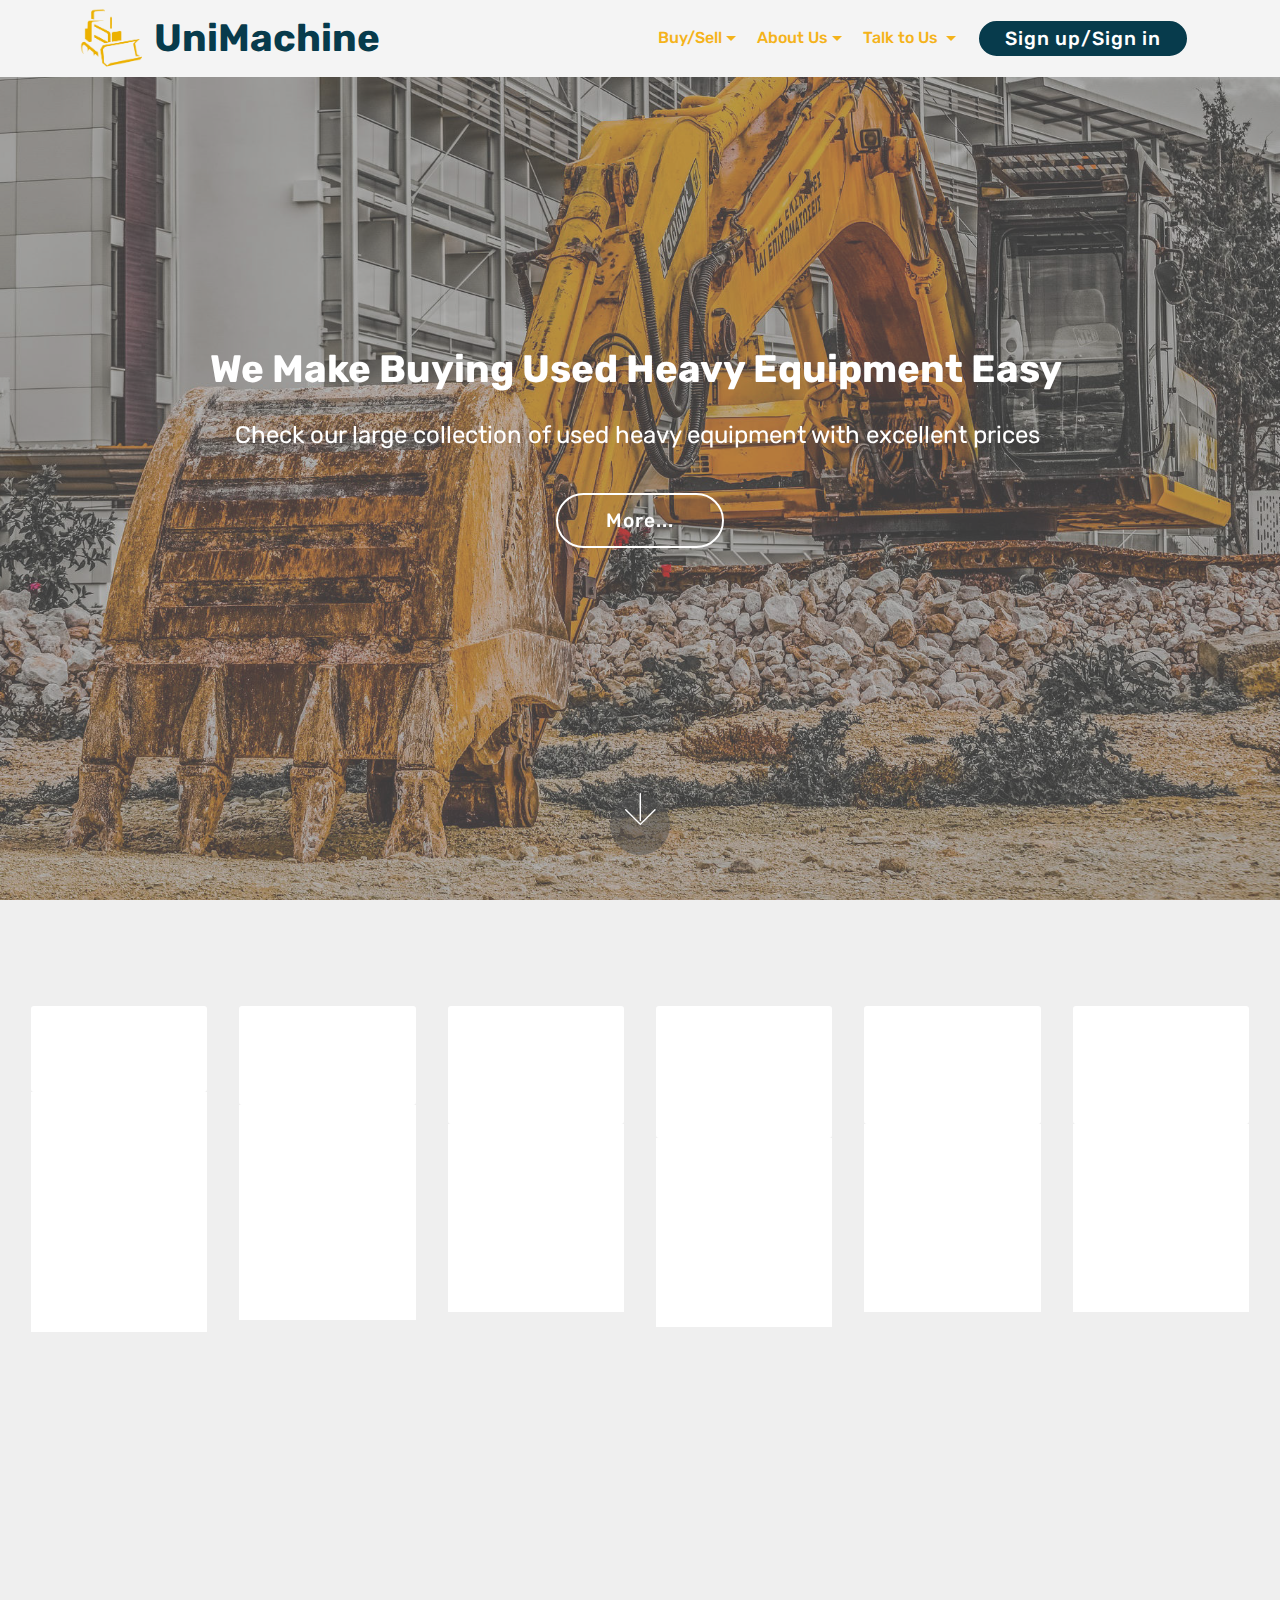
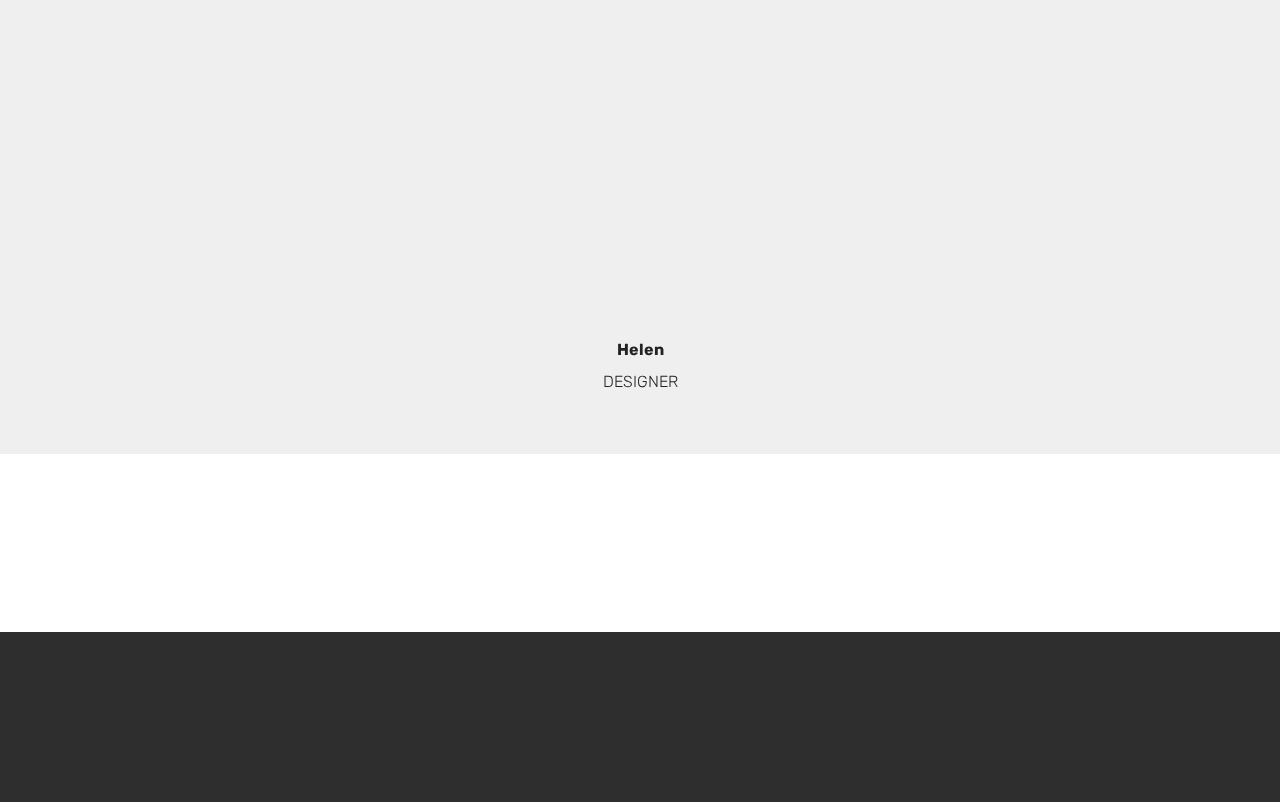
==== index.html @ 049e66be "create github pages" ====
<!DOCTYPE html>
<html >
<head>
  <!-- Site made with Mobirise Website Builder v4.8.1, https://mobirise.com -->
  <meta charset="UTF-8">
  <meta http-equiv="X-UA-Compatible" content="IE=edge">
  <meta name="generator" content="Mobirise v4.8.1, mobirise.com">
  <meta name="viewport" content="width=device-width, initial-scale=1, minimum-scale=1">
  <link rel="shortcut icon" href="assets/images/logopit-1531912930433-240x240.png" type="image/x-icon">
  <meta name="description" content="">
  <title>Home</title>
  <link rel="stylesheet" href="assets/web/assets/mobirise-icons/mobirise-icons.css">
  <link rel="stylesheet" href="assets/tether/tether.min.css">
  <link rel="stylesheet" href="assets/bootstrap/css/bootstrap.min.css">
  <link rel="stylesheet" href="assets/bootstrap/css/bootstrap-grid.min.css">
  <link rel="stylesheet" href="assets/bootstrap/css/bootstrap-reboot.min.css">
  <link rel="stylesheet" href="assets/dropdown/css/style.css">
  <link rel="stylesheet" href="assets/animatecss/animate.min.css">
  <link rel="stylesheet" href="assets/socicon/css/styles.css">
  <link rel="stylesheet" href="assets/theme/css/style.css">
  <link rel="stylesheet" href="assets/mobirise/css/mbr-additional.css" type="text/css">
  
  
  
</head>
<body>
  <section class="menu cid-qTkzRZLJNu" once="menu" id="menu1-0">

    

    <nav class="navbar navbar-expand beta-menu navbar-dropdown align-items-center navbar-fixed-top navbar-toggleable-sm">
        <button class="navbar-toggler navbar-toggler-right" type="button" data-toggle="collapse" data-target="#navbarSupportedContent" aria-controls="navbarSupportedContent" aria-expanded="false" aria-label="Toggle navigation">
            <div class="hamburger">
                <span></span>
                <span></span>
                <span></span>
                <span></span>
            </div>
        </button>
        <div class="menu-logo">
            <div class="navbar-brand">
                <span class="navbar-logo">
                    <a href="https://mobirise.com">
                         <img src="assets/images/logopit-1531912930433-240x240.png" alt="Mobirise" title="" style="height: 3.8rem;">
                    </a>
                </span>
                <span class="navbar-caption-wrap"><a class="navbar-caption text-warning display-1" href="index.html">UniMachine</a></span>
            </div>
        </div>
        <div class="collapse navbar-collapse" id="navbarSupportedContent">
            <ul class="navbar-nav nav-dropdown" data-app-modern-menu="true"><li class="nav-item dropdown open">
                    <a class="nav-link link dropdown-toggle text-success display-7" href="https://mobirise.com" data-toggle="dropdown-submenu" aria-expanded="true">Buy/Sell</a><div class="dropdown-menu"><a class="dropdown-item text-success display-7" href="https://mobirise.com">How to buy?<br></a><a class="text-success dropdown-item display-7" href="https://mobirise.com" aria-expanded="false">How to sell?</a><a class="text-success dropdown-item display-7" href="https://mobirise.com" aria-expanded="false">Hot deals<br></a></div>
                </li>
                <li class="nav-item dropdown">
                    <a class="nav-link link dropdown-toggle text-success display-7" href="https://mobirise.com" data-toggle="dropdown-submenu" aria-expanded="false">
                        
                        About Us
                    </a><div class="dropdown-menu"><a class="dropdown-item text-success display-7" href="https://mobirise.com">who we are<br></a><a class="text-success dropdown-item display-7" href="https://mobirise.com" aria-expanded="false">why us</a><a class="text-success dropdown-item display-7" href="https://mobirise.com" aria-expanded="false">our services</a><a class="text-success dropdown-item display-7" href="https://mobirise.com" aria-expanded="false">FAQ's</a></div>
                </li><li class="nav-item dropdown"><a class="nav-link link dropdown-toggle text-success display-7" href="https://mobirise.com" data-toggle="dropdown-submenu" aria-expanded="false">Talk to Us&nbsp;</a><div class="dropdown-menu"><a class="dropdown-item text-success display-7" href="page4.html">find us<br></a><a class="text-success dropdown-item display-7" href="https://mobirise.com" aria-expanded="false">your suggestions/ complint</a><a class="text-success dropdown-item display-7" href="page3.html" aria-expanded="false">how may we help you</a><a class="text-success dropdown-item display-7" href="https://mobirise.com" aria-expanded="false">pesonal call/ visit</a></div></li></ul>
            <div class="navbar-buttons mbr-section-btn"><a class="btn btn-sm btn-warning display-4" href="https://mobirise.com">Sign up/Sign in</a></div>
        </div>
    </nav>
</section>

<section class="engine"><a href="https://mobiri.se/x">css templates</a></section><section class="cid-qTkA127IK8 mbr-fullscreen mbr-parallax-background" id="header2-1">

    

    <div class="mbr-overlay" style="opacity: 0.5; background-color: rgb(118, 118, 118);"></div>

    <div class="container align-center">
        <div class="row justify-content-md-center">
            <div class="mbr-white col-md-10">
                <h1 class="mbr-section-title mbr-bold pb-3 mbr-fonts-style display-1">We Make Buying Used Heavy Equipment Easy&nbsp;</h1>
                
                <p class="mbr-text pb-3 mbr-fonts-style display-5">Check our large collection of used heavy equipment with excellent prices&nbsp;</p>
                <div class="mbr-section-btn"><a class="btn btn-md btn-white-outline display-4" href="https://mobirise.com">More...</a></div>
            </div>
        </div>
    </div>
    <div class="mbr-arrow hidden-sm-down" aria-hidden="true">
        <a href="#next">
            <i class="mbri-down mbr-iconfont"></i>
        </a>
    </div>
</section>

<section class="features17 cid-qY3FRQBoz8" id="features17-6">
    
    

    
    <div class="container-fluid">
        <div class="media-container-row">
            <div class="card p-3 col-12 col-md-6 col-lg-2">
                <div class="card-wrapper">
                    <div class="card-img">
                        <img src="assets/images/mbr-432x211.jpg" alt="Mobirise" title="">
                    </div>
                    <div class="card-box">
                        <h4 class="card-title pb-3 mbr-fonts-style display-7">Excavators</h4>
                        <p class="mbr-text mbr-fonts-style display-7">Volvo<br>CAT<br>Komatsu<br><br><br></p>
                    </div>
                </div>
            </div>

            <div class="card p-3 col-12 col-md-6 col-lg-2">
                <div class="card-wrapper">
                    <div class="card-img">
                        <img src="assets/images/mbr-432x243.jpg" alt="Mobirise" title="">
                    </div>
                    <div class="card-box">
                        <h4 class="card-title pb-3 mbr-fonts-style display-7">Loaders</h4>
                        <p class="mbr-text mbr-fonts-style display-7">Volvo
<br>CAT
<br>Komatsu<br><br></p>
                    </div>
                </div>
            </div>

            <div class="card p-3 col-12 col-md-6 col-lg-2">
                <div class="card-wrapper">
                    <div class="card-img">
                        <img src="assets/images/mbr-432x288.jpg" alt="Mobirise" title="">
                    </div>
                    <div class="card-box">
                        <h4 class="card-title pb-3 mbr-fonts-style display-7">Dump Trucks</h4>
                        <p class="mbr-text mbr-fonts-style display-7">Volvo
<br>CAT
<br>Komatsu<br></p>
                    </div>
                </div>
            </div>

            <div class="card p-3 col-12 col-md-6 col-lg-2">
                <div class="card-wrapper">
                    <div class="card-img">
                        <img src="assets/images/mbr-432x323.jpg" alt="Mobirise" title="">
                    </div>
                    <div class="card-box">
                        <h4 class="card-title pb-3 mbr-fonts-style display-7">Dozers</h4>
                        <p class="mbr-text mbr-fonts-style display-7">Volvo
<br>CAT
<br>Komatsu</p>
                    </div>
                </div>
            </div>
            <div class="card p-3 col-12 col-md-6 col-lg-2">
                <div class="card-wrapper">
                    <div class="card-img">
                        <img src="assets/images/mbr-1-432x288.jpg" alt="Mobirise" title="">
                    </div>
                    <div class="card-box">
                        <h4 class="card-title pb-3 mbr-fonts-style display-7">Rollers</h4>
                        <p class="mbr-text mbr-fonts-style display-7">Volvo
<br>CAT
<br>Komatsu</p>
                    </div>
                </div>
            </div>
            <div class="card p-3 col-12 col-md-6 col-lg-2">
                <div class="card-wrapper">
                    <div class="card-img">
                        <img src="assets/images/mbr-2-432x288.jpg" alt="Mobirise" title="">
                    </div>
                    <div class="card-box">
                        <h4 class="card-title pb-3 mbr-fonts-style display-7">Asphalt Paver</h4>
                        <p class="mbr-text mbr-fonts-style display-7">Volvo 
<br>CAT 
<br>Komatsu</p>
                    </div>
                </div>
            </div>
        </div>
    </div>
</section>

<section class="carousel slide testimonials-slider cid-qY3MLW6xYT" id="testimonials-slider1-c">
    
    

    

    <div class="container text-center">
        <h2 class="pb-5 mbr-fonts-style display-2">
            WHAT OUR FANTASTIC USERS SAY
        </h2>

        <div class="carousel slide" data-ride="carousel" role="listbox">
            <div class="carousel-inner">
                
                
            <div class="carousel-item">
                    <div class="user col-md-8">
                        <div class="user_image">
                            <img src="assets/images/mbr-400x400.jpg" alt="" title="">
                        </div>
                        <div class="user_text pb-3">
                            <p class="mbr-fonts-style display-7">
                                Lorem ipsum dolor sit amet, consectetur adipisicing elit. Vitae nostrum, quos voluptas fugiat blanditiis, temporibus expedita cumque doloribus ea, officiis consequuntur repellat minus ad veritatis? Facere similique accusamus, accusantium sunt!
                            </p>
                        </div>
                        <div class="user_name mbr-bold pb-2 mbr-fonts-style display-7">
                            Helen
                        </div>
                        <div class="user_desk mbr-light mbr-fonts-style display-7">
                            DESIGNER
                        </div>
                    </div>
                </div><div class="carousel-item">
                    <div class="user col-md-8">
                        <div class="user_image">
                            <img src="assets/images/mbr-400x602.jpg" alt="" title="">
                        </div>
                        <div class="user_text pb-3">
                            <p class="mbr-fonts-style display-7">
                                Lorem ipsum dolor sit amet, consectetur adipisicing elit. Vitae nostrum, quos voluptas fugiat blanditiis, temporibus expedita cumque doloribus ea, officiis consequuntur repellat minus ad veritatis? Facere similique accusamus, accusantium sunt!
                            </p>
                        </div>
                        <div class="user_name mbr-bold pb-2 mbr-fonts-style display-7">
                            Linda
                        </div>
                        <div class="user_desk mbr-light mbr-fonts-style display-7">
                            DEVELOPER
                        </div>
                    </div>
                </div></div>

            <div class="carousel-controls">
                <a class="carousel-control-prev" role="button" data-slide="prev">
                  <span aria-hidden="true" class="mbri-arrow-prev mbr-iconfont"></span>
                  <span class="sr-only">Previous</span>
                </a>
                
                <a class="carousel-control-next" role="button" data-slide="next">
                  <span aria-hidden="true" class="mbri-arrow-next mbr-iconfont"></span>
                  <span class="sr-only">Next</span>
                </a>
            </div>
        </div>
    </div>
</section>

<section class="mbr-section form3 cid-qY3KX6mT93" id="form3-a">

    

    

    <div class="container">
        <div class="row justify-content-center">
            <div class="title col-12 col-lg-8">
                
                
            </div>
        </div>

        <div class="row py-2 justify-content-center">
            <div class="col-12 col-lg-6  col-md-8 " data-form-type="formoid">
                <div data-form-alert="" hidden="">
                        Thanks for filling out the form!
                </div>
                <form class="mbr-form" action="https://mobirise.com/" method="post" data-form-title="Mobirise Form"><input type="hidden" name="email" data-form-email="true" value="bMltdrRscBg7k90aW/pzWdGuJicigQBr4a2WBU2+OddqiFnOlDU8u+/eNgUC3kpUTLtffwlShigYWewGpVYT0drCLUEWkgw9RCibtrOVEN/FEnPAwbjwCSkOIQhYBIvx" data-form-field="Email">
                    <div class="mbr-subscribe input-group">
                        <input class="form-control" type="email" name="email" placeholder="Email" data-form-field="Email" required="" id="email-form3-a">
                        <span class="input-group-btn"><button href="" type="submit" class="btn  btn-warning display-5">SUBSCRIBE TO RECEIVE OUR NEW</button></span>
                    </div>
                </form>
            </div>
        </div>
    </div>
</section>

<section once="" class="cid-qY3KMPW5UF" id="footer7-9">

    

    

    <div class="container">
        <div class="media-container-row align-center mbr-white">
            <div class="row row-links">
                <ul class="foot-menu">
                    
                    
                    
                    
                    
                <li class="foot-menu-item mbr-fonts-style display-7">
                        <a class="text-white mbr-bold" href="#" target="_blank">About us</a>
                    </li><li class="foot-menu-item mbr-fonts-style display-7"><strong>Products</strong></li><li class="foot-menu-item mbr-fonts-style display-7">
                        <a class="text-white mbr-bold" href="#" target="_blank">Get In Touch</a>
                    </li><li class="foot-menu-item mbr-fonts-style display-7"><strong>Press</strong></li><li class="foot-menu-item mbr-fonts-style display-7"><strong>Legal Terms and Conditions</strong></li></ul>
            </div>
            <div class="row social-row">
                <div class="social-list align-right pb-2">
                    
                    
                    
                    
                    
                    
                <div class="soc-item">
                        <a href="https://twitter.com/mobirise" target="_blank">
                            <span class="socicon-twitter socicon mbr-iconfont mbr-iconfont-social"></span>
                        </a>
                    </div><div class="soc-item">
                        <a href="https://www.facebook.com/pages/Mobirise/1616226671953247" target="_blank">
                            <span class="socicon-facebook socicon mbr-iconfont mbr-iconfont-social"></span>
                        </a>
                    </div><div class="soc-item">
                        <a href="https://www.youtube.com/c/mobirise" target="_blank">
                            <span class="socicon-youtube socicon mbr-iconfont mbr-iconfont-social"></span>
                        </a>
                    </div><div class="soc-item">
                        <a href="https://instagram.com/mobirise" target="_blank">
                            <span class="socicon-instagram socicon mbr-iconfont mbr-iconfont-social"></span>
                        </a>
                    </div><div class="soc-item">
                        <a href="https://plus.google.com/u/0/+Mobirise" target="_blank">
                            <span class="socicon-googleplus socicon mbr-iconfont mbr-iconfont-social"></span>
                        </a>
                    </div><div class="soc-item">
                        <a href="https://www.behance.net/Mobirise" target="_blank">
                            <span class="socicon-behance socicon mbr-iconfont mbr-iconfont-social"></span>
                        </a>
                    </div></div>
            </div>
            <div class="row row-copirayt">
                <p class="mbr-text mb-0 mbr-fonts-style mbr-white align-center display-7">
                    © Copyright 2017 Mobirise - All Rights Reserved
                </p>
            </div>
        </div>
    </div>
</section>


  <script src="assets/web/assets/jquery/jquery.min.js"></script>
  <script src="assets/popper/popper.min.js"></script>
  <script src="assets/tether/tether.min.js"></script>
  <script src="assets/bootstrap/js/bootstrap.min.js"></script>
  <script src="assets/smoothscroll/smooth-scroll.js"></script>
  <script src="assets/dropdown/js/script.min.js"></script>
  <script src="assets/touchswipe/jquery.touch-swipe.min.js"></script>
  <script src="assets/viewportchecker/jquery.viewportchecker.js"></script>
  <script src="assets/parallax/jarallax.min.js"></script>
  <script src="assets/bootstrapcarouselswipe/bootstrap-carousel-swipe.js"></script>
  <script src="assets/mbr-testimonials-slider/mbr-testimonials-slider.js"></script>
  <script src="assets/theme/js/script.js"></script>
  <script src="assets/formoid/formoid.min.js"></script>
  
  
 <div id="scrollToTop" class="scrollToTop mbr-arrow-up"><a style="text-align: center;"><i></i></a></div>
    <input name="animation" type="hidden">
  </body>
</html>
---- assets/web/assets/mobirise-icons/mobirise-icons.css ----
@font-face {
  font-family: 'MobiriseIcons';
  src:  url('mobirise-icons.eot?spat4u');
  src:  url('mobirise-icons.eot?spat4u#iefix') format('embedded-opentype'),
    url('mobirise-icons.ttf?spat4u') format('truetype'),
    url('mobirise-icons.woff?spat4u') format('woff'),
    url('mobirise-icons.svg?spat4u#MobiriseIcons') format('svg');
  font-weight: normal;
  font-style: normal;
}

[class^="mbri-"], [class*=" mbri-"] {
  /* use !important to prevent issues with browser extensions that change fonts */
  font-family: MobiriseIcons !important;
  speak: none;
  font-style: normal;
  font-weight: normal;
  font-variant: normal;
  text-transform: none;
  line-height: 1;

  /* Better Font Rendering =========== */
  -webkit-font-smoothing: antialiased;
  -moz-osx-font-smoothing: grayscale;
}

.mbri-add-submenu:before {
  content: "\e900";
}
.mbri-alert:before {
  content: "\e901";
}
.mbri-align-center:before {
  content: "\e902";
}
.mbri-align-justify:before {
  content: "\e903";
}
.mbri-align-left:before {
  content: "\e904";
}
.mbri-align-right:before {
  content: "\e905";
}
.mbri-android:before {
  content: "\e906";
}
.mbri-apple:before {
  content: "\e907";
}
.mbri-arrow-down:before {
  content: "\e908";
}
.mbri-arrow-next:before {
  content: "\e909";
}
.mbri-arrow-prev:before {
  content: "\e90a";
}
.mbri-arrow-up:before {
  content: "\e90b";
}
.mbri-bold:before {
  content: "\e90c";
}
.mbri-bookmark:before {
  content: "\e90d";
}
.mbri-bootstrap:before {
  content: "\e90e";
}
.mbri-briefcase:before {
  content: "\e90f";
}
.mbri-browse:before {
  content: "\e910";
}
.mbri-bulleted-list:before {
  content: "\e911";
}
.mbri-calendar:before {
  content: "\e912";
}
.mbri-camera:before {
  content: "\e913";
}
.mbri-cart-add:before {
  content: "\e914";
}
.mbri-cart-full:before {
  content: "\e915";
}
.mbri-cash:before {
  content: "\e916";
}
.mbri-change-style:before {
  content: "\e917";
}
.mbri-chat:before {
  content: "\e918";
}
.mbri-clock:before {
  content: "\e919";
}
.mbri-close:before {
  content: "\e91a";
}
.mbri-cloud:before {
  content: "\e91b";
}
.mbri-code:before {
  content: "\e91c";
}
.mbri-contact-form:before {
  content: "\e91d";
}
.mbri-credit-card:before {
  content: "\e91e";
}
.mbri-cursor-click:before {
  content: "\e91f";
}
.mbri-cust-feedback:before {
  content: "\e920";
}
.mbri-database:before {
  content: "\e921";
}
.mbri-delivery:before {
  content: "\e922";
}
.mbri-desktop:before {
  content: "\e923";
}
.mbri-devices:before {
  content: "\e924";
}
.mbri-down:before {
  content: "\e925";
}
.mbri-download:before {
  content: "\e989";
}
.mbri-drag-n-drop:before {
  content: "\e927";
}
.mbri-drag-n-drop2:before {
  content: "\e928";
}
.mbri-edit:before {
  content: "\e929";
}
.mbri-edit2:before {
  content: "\e92a";
}
.mbri-error:before {
  content: "\e92b";
}
.mbri-extension:before {
  content: "\e92c";
}
.mbri-features:before {
  content: "\e92d";
}
.mbri-file:before {
  content: "\e92e";
}
.mbri-flag:before {
  content: "\e92f";
}
.mbri-folder:before {
  content: "\e930";
}
.mbri-gift:before {
  content: "\e931";
}
.mbri-github:before {
  content: "\e932";
}
.mbri-globe:before {
  content: "\e933";
}
.mbri-globe-2:before {
  content: "\e934";
}
.mbri-growing-chart:before {
  content: "\e935";
}
.mbri-hearth:before {
  content: "\e936";
}
.mbri-help:before {
  content: "\e937";
}
.mbri-home:before {
  content: "\e938";
}
.mbri-hot-cup:before {
  content: "\e939";
}
.mbri-idea:before {
  content: "\e93a";
}
.mbri-image-gallery:before {
  content: "\e93b";
}
.mbri-image-slider:before {
  content: "\e93c";
}
.mbri-info:before {
  content: "\e93d";
}
.mbri-italic:before {
  content: "\e93e";
}
.mbri-key:before {
  content: "\e93f";
}
.mbri-laptop:before {
  content: "\e940";
}
.mbri-layers:before {
  content: "\e941";
}
.mbri-left-right:before {
  content: "\e942";
}
.mbri-left:before {
  content: "\e943";
}
.mbri-letter:before {
  content: "\e944";
}
.mbri-like:before {
  content: "\e945";
}
.mbri-link:before {
  content: "\e946";
}
.mbri-lock:before {
  content: "\e947";
}
.mbri-login:before {
  content: "\e948";
}
.mbri-logout:before {
  content: "\e949";
}
.mbri-magic-stick:before {
  content: "\e94a";
}
.mbri-map-pin:before {
  content: "\e94b";
}
.mbri-menu:before {
  content: "\e94c";
}
.mbri-mobile:before {
  content: "\e94d";
}
.mbri-mobile2:before {
  content: "\e94e";
}
.mbri-mobirise:before {
  content: "\e94f";
}
.mbri-more-horizontal:before {
  content: "\e950";
}
.mbri-more-vertical:before {
  content: "\e951";
}
.mbri-music:before {
  content: "\e952";
}
.mbri-new-file:before {
  content: "\e953";
}
.mbri-numbered-list:before {
  content: "\e954";
}
.mbri-opened-folder:before {
  content: "\e955";
}
.mbri-pages:before {
  content: "\e956";
}
.mbri-paper-plane:before {
  content: "\e957";
}
.mbri-paperclip:before {
  content: "\e958";
}
.mbri-photo:before {
  content: "\e959";
}
.mbri-photos:before {
  content: "\e95a";
}
.mbri-pin:before {
  content: "\e95b";
}
.mbri-play:before {
  content: "\e95c";
}
.mbri-plus:before {
  content: "\e95d";
}
.mbri-preview:before {
  content: "\e95e";
}
.mbri-print:before {
  content: "\e95f";
}
.mbri-protect:before {
  content: "\e960";
}
.mbri-question:before {
  content: "\e961";
}
.mbri-quote-left:before {
  content: "\e962";
}
.mbri-quote-right:before {
  content: "\e963";
}
.mbri-refresh:before {
  content: "\e964";
}
.mbri-responsive:before {
  content: "\e965";
}
.mbri-right:before {
  content: "\e966";
}
.mbri-rocket:before {
  content: "\e967";
}
.mbri-sad-face:before {
  content: "\e968";
}
.mbri-sale:before {
  content: "\e969";
}
.mbri-save:before {
  content: "\e96a";
}
.mbri-search:before {
  content: "\e96b";
}
.mbri-setting:before {
  content: "\e96c";
}
.mbri-setting2:before {
  content: "\e96d";
}
.mbri-setting3:before {
  content: "\e96e";
}
.mbri-share:before {
  content: "\e96f";
}
.mbri-shopping-bag:before {
  content: "\e970";
}
.mbri-shopping-basket:before {
  content: "\e971";
}
.mbri-shopping-cart:before {
  content: "\e972";
}
.mbri-sites:before {
  content: "\e973";
}
.mbri-smile-face:before {
  content: "\e974";
}
.mbri-speed:before {
  content: "\e975";
}
.mbri-star:before {
  content: "\e976";
}
.mbri-success:before {
  content: "\e977";
}
.mbri-sun:before {
  content: "\e978";
}
.mbri-sun2:before {
  content: "\e979";
}
.mbri-tablet:before {
  content: "\e97a";
}
.mbri-tablet-vertical:before {
  content: "\e97b";
}
.mbri-target:before {
  content: "\e97c";
}
.mbri-timer:before {
  content: "\e97d";
}
.mbri-to-ftp:before {
  content: "\e97e";
}
.mbri-to-local-drive:before {
  content: "\e97f";
}
.mbri-touch-swipe:before {
  content: "\e980";
}
.mbri-touch:before {
  content: "\e981";
}
.mbri-trash:before {
  content: "\e982";
}
.mbri-underline:before {
  content: "\e983";
}
.mbri-unlink:before {
  content: "\e984";
}
.mbri-unlock:before {
  content: "\e985";
}
.mbri-up-down:before {
  content: "\e986";
}
.mbri-up:before {
  content: "\e987";
}
.mbri-update:before {
  content: "\e988";
}
.mbri-upload:before {
 content: "\e926"; 
}
.mbri-user:before {
  content: "\e98a";
}
.mbri-user2:before {
  content: "\e98b";
}
.mbri-users:before {
  content: "\e98c";
}
.mbri-video:before {
  content: "\e98d";
}
.mbri-video-play:before {
  content: "\e98e";
}
.mbri-watch:before {
  content: "\e98f";
}
.mbri-website-theme:before {
  content: "\e990";
}
.mbri-wifi:before {
  content: "\e991";
}
.mbri-windows:before {
  content: "\e992";
}
.mbri-zoom-out:before {
  content: "\e993";
}
.mbri-redo:before {
  content: "\e994";
}
.mbri-undo:before {
  content: "\e995";
}
---- assets/dropdown/css/style.css ----
.navbar-dropdown {
  left: 0;
  padding: 0;
  position: absolute;
  right: 0;
  top: 0;
  transition: all 0.45s ease;
  z-index: 1030;
  background: #282828; }
  .navbar-dropdown .navbar-logo {
    margin-right: 0.8rem;
    transition: margin 0.3s ease-in-out;
    vertical-align: middle; }
    .navbar-dropdown .navbar-logo img {
      height: 3.125rem;
      transition: all 0.3s ease-in-out; }
    .navbar-dropdown .navbar-logo.mbr-iconfont {
      font-size: 3.125rem;
      line-height: 3.125rem; }
  .navbar-dropdown .navbar-caption {
    font-weight: 700;
    white-space: normal;
    vertical-align: -4px;
    line-height: 3.125rem !important; }
    .navbar-dropdown .navbar-caption, .navbar-dropdown .navbar-caption:hover {
      color: inherit;
      text-decoration: none; }
  .navbar-dropdown .mbr-iconfont + .navbar-caption {
    vertical-align: -1px; }
  .navbar-dropdown.navbar-fixed-top {
    position: fixed; }
  .navbar-dropdown .navbar-brand span {
    vertical-align: -4px; }
  .navbar-dropdown.bg-color.transparent {
    background: none; }
  .navbar-dropdown.navbar-short .navbar-brand {
    padding: 0.625rem 0; }
    .navbar-dropdown.navbar-short .navbar-brand span {
      vertical-align: -1px; }
  .navbar-dropdown.navbar-short .navbar-caption {
    line-height: 2.375rem !important;
    vertical-align: -2px; }
  .navbar-dropdown.navbar-short .navbar-logo {
    margin-right: 0.5rem; }
    .navbar-dropdown.navbar-short .navbar-logo img {
      height: 2.375rem; }
    .navbar-dropdown.navbar-short .navbar-logo.mbr-iconfont {
      font-size: 2.375rem;
      line-height: 2.375rem; }
  .navbar-dropdown.navbar-short .mbr-table-cell {
    height: 3.625rem; }
  .navbar-dropdown .navbar-close {
    left: 0.6875rem;
    position: fixed;
    top: 0.75rem;
    z-index: 1000; }
  .navbar-dropdown .hamburger-icon {
    content: "";
    display: inline-block;
    vertical-align: middle;
    width: 16px;
    -webkit-box-shadow: 0 -6px 0 1px #282828,0 0 0 1px #282828,0 6px 0 1px #282828;
    -moz-box-shadow: 0 -6px 0 1px #282828,0 0 0 1px #282828,0 6px 0 1px #282828;
    box-shadow: 0 -6px 0 1px #282828,0 0 0 1px #282828,0 6px 0 1px #282828; }

.dropdown-menu .dropdown-toggle[data-toggle="dropdown-submenu"]::after {
  border-bottom: 0.35em solid transparent;
  border-left: 0.35em solid;
  border-right: 0;
  border-top: 0.35em solid transparent;
  margin-left: 0.3rem; }

.dropdown-menu .dropdown-item:focus {
  outline: 0; }

.nav-dropdown {
  font-size: 0.75rem;
  font-weight: 500;
  height: auto !important; }
  .nav-dropdown .nav-btn {
    padding-left: 1rem; }
  .nav-dropdown .link {
    margin: .667em 1.667em;
    font-weight: 500;
    padding: 0;
    transition: color .2s ease-in-out; }
    .nav-dropdown .link.dropdown-toggle {
      margin-right: 2.583em; }
      .nav-dropdown .link.dropdown-toggle::after {
        margin-left: .25rem;
        border-top: 0.35em solid;
        border-right: 0.35em solid transparent;
        border-left: 0.35em solid transparent;
        border-bottom: 0; }
      .nav-dropdown .link.dropdown-toggle[aria-expanded="true"] {
        margin: 0;
        padding: 0.667em 3.263em  0.667em 1.667em; }
  .nav-dropdown .link::after,
  .nav-dropdown .dropdown-item::after {
    color: inherit; }
  .nav-dropdown .btn {
    font-size: 0.75rem;
    font-weight: 700;
    letter-spacing: 0;
    margin-bottom: 0;
    padding-left: 1.25rem;
    padding-right: 1.25rem; }
  .nav-dropdown .dropdown-menu {
    border-radius: 0;
    border: 0;
    left: 0;
    margin: 0;
    padding-bottom: 1.25rem;
    padding-top: 1.25rem;
    position: relative; }
  .nav-dropdown .dropdown-submenu {
    margin-left: 0.125rem;
    top: 0; }
  .nav-dropdown .dropdown-item {
    font-weight: 500;
    line-height: 2;
    padding: 0.3846em 4.615em 0.3846em 1.5385em;
    position: relative;
    transition: color .2s ease-in-out, background-color .2s ease-in-out; }
    .nav-dropdown .dropdown-item::after {
      margin-top: -0.3077em;
      position: absolute;
      right: 1.1538em;
      top: 50%; }
    .nav-dropdown .dropdown-item:focus, .nav-dropdown .dropdown-item:hover {
      background: none; }

@media (max-width: 767px) {
  .nav-dropdown.navbar-toggleable-sm {
    bottom: 0;
    display: none;
    left: 0;
    overflow-x: hidden;
    position: fixed;
    top: 0;
    transform: translateX(-100%);
    -ms-transform: translateX(-100%);
    -webkit-transform: translateX(-100%);
    width: 18.75rem;
    z-index: 999; } }
.nav-dropdown.navbar-toggleable-xl {
  bottom: 0;
  display: none;
  left: 0;
  overflow-x: hidden;
  position: fixed;
  top: 0;
  transform: translateX(-100%);
  -ms-transform: translateX(-100%);
  -webkit-transform: translateX(-100%);
  width: 18.75rem;
  z-index: 999; }

.nav-dropdown-sm {
  display: block !important;
  overflow-x: hidden;
  overflow: auto;
  padding-top: 3.875rem; }
  .nav-dropdown-sm::after {
    content: "";
    display: block;
    height: 3rem;
    width: 100%; }
  .nav-dropdown-sm.collapse.in ~ .navbar-close {
    display: block !important; }
  .nav-dropdown-sm.collapsing, .nav-dropdown-sm.collapse.in {
    transform: translateX(0);
    -ms-transform: translateX(0);
    -webkit-transform: translateX(0);
    transition: all 0.25s ease-out;
    -webkit-transition: all 0.25s ease-out;
    background: #282828; }
  .nav-dropdown-sm.collapsing[aria-expanded="false"] {
    transform: translateX(-100%);
    -ms-transform: translateX(-100%);
    -webkit-transform: translateX(-100%); }
  .nav-dropdown-sm .nav-item {
    display: block;
    margin-left: 0 !important;
    padding-left: 0; }
  .nav-dropdown-sm .link,
  .nav-dropdown-sm .dropdown-item {
    border-top: 1px dotted rgba(255, 255, 255, 0.1);
    font-size: 0.8125rem;
    line-height: 1.6;
    margin: 0 !important;
    padding: 0.875rem 2.4rem 0.875rem 1.5625rem !important;
    position: relative;
    white-space: normal; }
    .nav-dropdown-sm .link:focus, .nav-dropdown-sm .link:hover,
    .nav-dropdown-sm .dropdown-item:focus,
    .nav-dropdown-sm .dropdown-item:hover {
      background: rgba(0, 0, 0, 0.2) !important;
      color: #c0a375; }
  .nav-dropdown-sm .nav-btn {
    position: relative;
    padding: 1.5625rem 1.5625rem 0 1.5625rem; }
    .nav-dropdown-sm .nav-btn::before {
      border-top: 1px dotted rgba(255, 255, 255, 0.1);
      content: "";
      left: 0;
      position: absolute;
      top: 0;
      width: 100%; }
    .nav-dropdown-sm .nav-btn + .nav-btn {
      padding-top: 0.625rem; }
      .nav-dropdown-sm .nav-btn + .nav-btn::before {
        display: none; }
  .nav-dropdown-sm .btn {
    padding: 0.625rem 0; }
  .nav-dropdown-sm .dropdown-toggle[data-toggle="dropdown-submenu"]::after {
    margin-left: .25rem;
    border-top: 0.35em solid;
    border-right: 0.35em solid transparent;
    border-left: 0.35em solid transparent;
    border-bottom: 0; }
  .nav-dropdown-sm .dropdown-toggle[data-toggle="dropdown-submenu"][aria-expanded="true"]::after {
    border-top: 0;
    border-right: 0.35em solid transparent;
    border-left: 0.35em solid transparent;
    border-bottom: 0.35em solid; }
  .nav-dropdown-sm .dropdown-menu {
    margin: 0;
    padding: 0;
    position: relative;
    top: 0;
    left: 0;
    width: 100%;
    border: 0;
    float: none;
    border-radius: 0;
    background: none; }
  .nav-dropdown-sm .dropdown-submenu {
    left: 100%;
    margin-left: 0.125rem;
    margin-top: -1.25rem;
    top: 0; }

.navbar-toggleable-sm .nav-dropdown .dropdown-menu {
  position: absolute; }

.navbar-toggleable-sm .nav-dropdown .dropdown-submenu {
  left: 100%;
  margin-left: 0.125rem;
  margin-top: -1.25rem;
  top: 0; }

.navbar-toggleable-sm.opened .nav-dropdown .dropdown-menu {
  position: relative; }

.navbar-toggleable-sm.opened .nav-dropdown .dropdown-submenu {
  left: 0;
  margin-left: 00rem;
  margin-top: 0rem;
  top: 0; }

.is-builder .nav-dropdown.collapsing {
  transition: none !important; }

/*# sourceMappingURL=style.css.map */
---- assets/socicon/css/styles.css ----
@charset "UTF-8";

@font-face {
  font-family: "socicon";
  src:url("../fonts/socicon.eot");
  src:url("../fonts/socicon.eot?#iefix") format("embedded-opentype"),
    url("../fonts/socicon.woff") format("woff"),
    url("../fonts/socicon.ttf") format("truetype"),
    url("../fonts/socicon.svg#socicon") format("svg");
  font-weight: normal;
  font-style: normal;

}

[data-icon]:before {
  font-family: "socicon" !important;
  content: attr(data-icon);
  font-style: normal !important;
  font-weight: normal !important;
  font-variant: normal !important;
  text-transform: none !important;
  speak: none;
  line-height: 1;
  -webkit-font-smoothing: antialiased;
  -moz-osx-font-smoothing: grayscale;
}

[class^="socicon-"]:before,
[class*=" socicon-"]:before {
  font-family: "socicon" !important;
  font-style: normal !important;
  font-weight: normal !important;
  font-variant: normal !important;
  text-transform: none !important;
  speak: none;
  line-height: 1;
  -webkit-font-smoothing: antialiased;
  -moz-osx-font-smoothing: grayscale;
}

.socicon-modelmayhem:before {
  content: "\e000";
}
.socicon-mixcloud:before {
  content: "\e001";
}
.socicon-drupal:before {
  content: "\e002";
}
.socicon-swarm:before {
  content: "\e003";
}
.socicon-istock:before {
  content: "\e004";
}
.socicon-yammer:before {
  content: "\e005";
}
.socicon-ello:before {
  content: "\e006";
}
.socicon-stackoverflow:before {
  content: "\e007";
}
.socicon-persona:before {
  content: "\e008";
}
.socicon-triplej:before {
  content: "\e009";
}
.socicon-houzz:before {
  content: "\e00a";
}
.socicon-rss:before {
  content: "\e00b";
}
.socicon-paypal:before {
  content: "\e00c";
}
.socicon-odnoklassniki:before {
  content: "\e00d";
}
.socicon-airbnb:before {
  content: "\e00e";
}
.socicon-periscope:before {
  content: "\e00f";
}
.socicon-outlook:before {
  content: "\e010";
}
.socicon-coderwall:before {
  content: "\e011";
}
.socicon-tripadvisor:before {
  content: "\e012";
}
.socicon-appnet:before {
  content: "\e013";
}
.socicon-goodreads:before {
  content: "\e014";
}
.socicon-tripit:before {
  content: "\e015";
}
.socicon-lanyrd:before {
  content: "\e016";
}
.socicon-slideshare:before {
  content: "\e017";
}
.socicon-buffer:before {
  content: "\e018";
}
.socicon-disqus:before {
  content: "\e019";
}
.socicon-vkontakte:before {
  content: "\e01a";
}
.socicon-whatsapp:before {
  content: "\e01b";
}
.socicon-patreon:before {
  content: "\e01c";
}
.socicon-storehouse:before {
  content: "\e01d";
}
.socicon-pocket:before {
  content: "\e01e";
}
.socicon-mail:before {
  content: "\e01f";
}
.socicon-blogger:before {
  content: "\e020";
}
.socicon-technorati:before {
  content: "\e021";
}
.socicon-reddit:before {
  content: "\e022";
}
.socicon-dribbble:before {
  content: "\e023";
}
.socicon-stumbleupon:before {
  content: "\e024";
}
.socicon-digg:before {
  content: "\e025";
}
.socicon-envato:before {
  content: "\e026";
}
.socicon-behance:before {
  content: "\e027";
}
.socicon-delicious:before {
  content: "\e028";
}
.socicon-deviantart:before {
  content: "\e029";
}
.socicon-forrst:before {
  content: "\e02a";
}
.socicon-play:before {
  content: "\e02b";
}
.socicon-zerply:before {
  content: "\e02c";
}
.socicon-wikipedia:before {
  content: "\e02d";
}
.socicon-apple:before {
  content: "\e02e";
}
.socicon-flattr:before {
  content: "\e02f";
}
.socicon-github:before {
  content: "\e030";
}
.socicon-renren:before {
  content: "\e031";
}
.socicon-friendfeed:before {
  content: "\e032";
}
.socicon-newsvine:before {
  content: "\e033";
}
.socicon-identica:before {
  content: "\e034";
}
.socicon-bebo:before {
  content: "\e035";
}
.socicon-zynga:before {
  content: "\e036";
}
.socicon-steam:before {
  content: "\e037";
}
.socicon-xbox:before {
  content: "\e038";
}
.socicon-windows:before {
  content: "\e039";
}
.socicon-qq:before {
  content: "\e03a";
}
.socicon-douban:before {
  content: "\e03b";
}
.socicon-meetup:before {
  content: "\e03c";
}
.socicon-playstation:before {
  content: "\e03d";
}
.socicon-android:before {
  content: "\e03e";
}
.socicon-snapchat:before {
  content: "\e03f";
}
.socicon-twitter:before {
  content: "\e040";
}
.socicon-facebook:before {
  content: "\e041";
}
.socicon-googleplus:before {
  content: "\e042";
}
.socicon-pinterest:before {
  content: "\e043";
}
.socicon-foursquare:before {
  content: "\e044";
}
.socicon-yahoo:before {
  content: "\e045";
}
.socicon-skype:before {
  content: "\e046";
}
.socicon-yelp:before {
  content: "\e047";
}
.socicon-feedburner:before {
  content: "\e048";
}
.socicon-linkedin:before {
  content: "\e049";
}
.socicon-viadeo:before {
  content: "\e04a";
}
.socicon-xing:before {
  content: "\e04b";
}
.socicon-myspace:before {
  content: "\e04c";
}
.socicon-soundcloud:before {
  content: "\e04d";
}
.socicon-spotify:before {
  content: "\e04e";
}
.socicon-grooveshark:before {
  content: "\e04f";
}
.socicon-lastfm:before {
  content: "\e050";
}
.socicon-youtube:before {
  content: "\e051";
}
.socicon-vimeo:before {
  content: "\e052";
}
.socicon-dailymotion:before {
  content: "\e053";
}
.socicon-vine:before {
  content: "\e054";
}
.socicon-flickr:before {
  content: "\e055";
}
.socicon-500px:before {
  content: "\e056";
}
.socicon-wordpress:before {
  content: "\e058";
}
.socicon-tumblr:before {
  content: "\e059";
}
.socicon-twitch:before {
  content: "\e05a";
}
.socicon-8tracks:before {
  content: "\e05b";
}
.socicon-amazon:before {
  content: "\e05c";
}
.socicon-icq:before {
  content: "\e05d";
}
.socicon-smugmug:before {
  content: "\e05e";
}
.socicon-ravelry:before {
  content: "\e05f";
}
.socicon-weibo:before {
  content: "\e060";
}
.socicon-baidu:before {
  content: "\e061";
}
.socicon-angellist:before {
  content: "\e062";
}
.socicon-ebay:before {
  content: "\e063";
}
.socicon-imdb:before {
  content: "\e064";
}
.socicon-stayfriends:before {
  content: "\e065";
}
.socicon-residentadvisor:before {
  content: "\e066";
}
.socicon-google:before {
  content: "\e067";
}
.socicon-yandex:before {
  content: "\e068";
}
.socicon-sharethis:before {
  content: "\e069";
}
.socicon-bandcamp:before {
  content: "\e06a";
}
.socicon-itunes:before {
  content: "\e06b";
}
.socicon-deezer:before {
  content: "\e06c";
}
.socicon-telegram:before {
  content: "\e06e";
}
.socicon-openid:before {
  content: "\e06f";
}
.socicon-amplement:before {
  content: "\e070";
}
.socicon-viber:before {
  content: "\e071";
}
.socicon-zomato:before {
  content: "\e072";
}
.socicon-draugiem:before {
  content: "\e074";
}
.socicon-endomodo:before {
  content: "\e075";
}
.socicon-filmweb:before {
  content: "\e076";
}
.socicon-stackexchange:before {
  content: "\e077";
}
.socicon-wykop:before {
  content: "\e078";
}
.socicon-teamspeak:before {
  content: "\e079";
}
.socicon-teamviewer:before {
  content: "\e07a";
}
.socicon-ventrilo:before {
  content: "\e07b";
}
.socicon-younow:before {
  content: "\e07c";
}
.socicon-raidcall:before {
  content: "\e07d";
}
.socicon-mumble:before {
  content: "\e07e";
}
.socicon-medium:before {
  content: "\e06d";
}
.socicon-bebee:before {
  content: "\e07f";
}
.socicon-hitbox:before {
  content: "\e080";
}
.socicon-reverbnation:before {
  content: "\e081";
}
.socicon-formulr:before {
  content: "\e082";
}
.socicon-instagram:before {
  content: "\e057";
}
.socicon-battlenet:before {
  content: "\e083";
}
.socicon-chrome:before {
  content: "\e084";
}
.socicon-discord:before {
  content: "\e086";
}
.socicon-issuu:before {
  content: "\e087";
}
.socicon-macos:before {
  content: "\e088";
}
.socicon-firefox:before {
  content: "\e089";
}
.socicon-opera:before {
  content: "\e08d";
}
.socicon-keybase:before {
  content: "\e090";
}
.socicon-alliance:before {
  content: "\e091";
}
.socicon-livejournal:before {
  content: "\e092";
}
.socicon-googlephotos:before {
  content: "\e093";
}
.socicon-horde:before {
  content: "\e094";
}
.socicon-etsy:before {
  content: "\e095";
}
.socicon-zapier:before {
  content: "\e096";
}
.socicon-google-scholar:before {
  content: "\e097";
}
.socicon-researchgate:before {
  content: "\e098";
}
.socicon-wechat:before {
  content: "\e099";
}
.socicon-strava:before {
  content: "\e09a";
}
.socicon-line:before {
  content: "\e09b";
}
.socicon-lyft:before {
  content: "\e09c";
}
.socicon-uber:before {
  content: "\e09d";
}
.socicon-songkick:before {
  content: "\e09e";
}
.socicon-viewbug:before {
  content: "\e09f";
}
.socicon-googlegroups:before {
  content: "\e0a0";
}
.socicon-quora:before {
  content: "\e073";
}
.socicon-diablo:before {
  content: "\e085";
}
.socicon-blizzard:before {
  content: "\e0a1";
}
.socicon-hearthstone:before {
  content: "\e08b";
}
.socicon-heroes:before {
  content: "\e08a";
}
.socicon-overwatch:before {
  content: "\e08c";
}
.socicon-warcraft:before {
  content: "\e08e";
}
.socicon-starcraft:before {
  content: "\e08f";
}
.socicon-beam:before {
  content: "\e0a2";
}
.socicon-curse:before {
  content: "\e0a3";
}
.socicon-player:before {
  content: "\e0a4";
}
.socicon-streamjar:before {
  content: "\e0a5";
}
.socicon-nintendo:before {
  content: "\e0a6";
}
.socicon-hellocoton:before {
  content: "\e0a7";
}
---- assets/theme/css/style.css ----
/*!
 * Mobirise v4 theme (https://mobirise.com/)
 * Copyright 2017 Mobirise
 */
section {
  background-color: #eeeeee; }

section,
.container,
.container-fluid {
  position: relative;
  word-wrap: break-word; }

a.mbr-iconfont:hover {
  text-decoration: none; }

.article .lead p, .article .lead ul, .article .lead ol, .article .lead pre, .article .lead blockquote {
  margin-bottom: 0; }

a {
  font-style: normal;
  font-weight: 400;
  cursor: pointer; }
  a, a:hover {
    text-decoration: none; }

figure {
  margin-bottom: 0; }

body {
  color: #232323; }

h1, h2, h3, h4, h5, h6,
.h1, .h2, .h3, .h4, .h5, .h6,
.display-1, .display-2, .display-3, .display-4 {
  line-height: 1;
  word-break: break-word;
  word-wrap: break-word; }

b, strong {
  font-weight: bold; }

blockquote {
  padding: 10px 0 10px 20px;
  position: relative;
  border-left: 2px solid;
  border-color: #ff3366; }

input:-webkit-autofill, input:-webkit-autofill:hover, input:-webkit-autofill:focus, input:-webkit-autofill:active {
  transition-delay: 9999s;
  transition-property: background-color, color; }

textarea[type="hidden"] {
  display: none; }

body {
  position: relative; }

section {
  background-position: 50% 50%;
  background-repeat: no-repeat;
  background-size: cover; }
  section .mbr-background-video,
  section .mbr-background-video-preview {
    position: absolute;
    bottom: 0;
    left: 0;
    right: 0;
    top: 0; }

.hidden {
  visibility: hidden; }

.mbr-z-index20 {
  z-index: 20; }

/*! Base colors */
.mbr-white {
  color: #ffffff; }

.mbr-black {
  color: #000000; }

.mbr-bg-white {
  background-color: #ffffff; }

.mbr-bg-black {
  background-color: #000000; }

/*! Text-aligns */
.align-left {
  text-align: left; }

.align-center {
  text-align: center; }

.align-right {
  text-align: right; }

@media (max-width: 767px) {
  .align-left, .align-center, .align-right, .mbr-section-btn, .mbr-section-title {
    text-align: center; } }
/*! Font-weight  */
.mbr-light {
  font-weight: 300; }

.mbr-regular {
  font-weight: 400; }

.mbr-semibold {
  font-weight: 500; }

.mbr-bold {
  font-weight: 700; }

/*! Media  */
.media-size-item {
  -webkit-flex: 1 1 auto;
  -moz-flex: 1 1 auto;
  -ms-flex: 1 1 auto;
  -o-flex: 1 1 auto;
  flex: 1 1 auto; }

.media-content {
  -webkit-flex-basis: 100%;
  flex-basis: 100%; }

.media-container-row {
  display: -ms-flexbox;
  display: -webkit-flex;
  display: flex;
  -webkit-flex-direction: row;
  -ms-flex-direction: row;
  flex-direction: row;
  -webkit-flex-wrap: wrap;
  -ms-flex-wrap: wrap;
  flex-wrap: wrap;
  -webkit-justify-content: center;
  -ms-flex-pack: center;
  justify-content: center;
  -webkit-align-content: center;
  -ms-flex-line-pack: center;
  align-content: center;
  -webkit-align-items: start;
  -ms-flex-align: start;
  align-items: start; }
  .media-container-row .media-size-item {
    width: 400px; }

.media-container-column {
  display: -ms-flexbox;
  display: -webkit-flex;
  display: flex;
  -webkit-flex-direction: column;
  -ms-flex-direction: column;
  flex-direction: column;
  -webkit-flex-wrap: wrap;
  -ms-flex-wrap: wrap;
  flex-wrap: wrap;
  -webkit-justify-content: center;
  -ms-flex-pack: center;
  justify-content: center;
  -webkit-align-content: center;
  -ms-flex-line-pack: center;
  align-content: center;
  -webkit-align-items: stretch;
  -ms-flex-align: stretch;
  align-items: stretch; }
  .media-container-column > * {
    width: 100%; }

@media (min-width: 992px) {
  .media-container-row {
    -webkit-flex-wrap: nowrap;
    -ms-flex-wrap: nowrap;
    flex-wrap: nowrap; } }
figure {
  overflow: hidden; }

figure[mbr-media-size] {
  transition: width 0.1s; }

.mbr-figure img, .mbr-figure iframe {
  display: block;
  width: 100%; }

.card {
  background-color: transparent;
  border: none; }

.card-img {
  text-align: center;
  flex-shrink: 0; }

.media {
  max-width: 100%;
  margin: 0 auto; }

.mbr-figure {
  -ms-flex-item-align: center;
  -ms-grid-row-align: center;
  -webkit-align-self: center;
  align-self: center; }

.media-container > div {
  max-width: 100%; }

.mbr-figure img, .card-img img {
  width: 100%; }

@media (max-width: 991px) {
  .media-size-item {
    width: auto !important; }

  .media {
    width: auto; }

  .mbr-figure {
    width: 100% !important; } }
/*! Buttons */
.mbr-section-btn {
  margin-left: -.25rem;
  margin-right: -.25rem;
  font-size: 0; }

nav .mbr-section-btn {
  margin-left: 0rem;
  margin-right: 0rem; }

/*! Btn icon margin */
.btn .mbr-iconfont, .btn.btn-sm .mbr-iconfont {
  cursor: pointer;
  margin-right: 0.5rem; }

.btn.btn-md .mbr-iconfont, .btn.btn-md .mbr-iconfont {
  margin-right: 0.8rem; }

.mbr-regular {
  font-weight: 400; }

.mbr-semibold {
  font-weight: 500; }

.mbr-bold {
  font-weight: 700; }

[type="submit"] {
  -webkit-appearance: none; }

/*! Full-screen */
.mbr-fullscreen .mbr-overlay {
  min-height: 100vh; }

.mbr-fullscreen {
  display: flex;
  display: -webkit-flex;
  display: -moz-flex;
  display: -ms-flex;
  display: -o-flex;
  align-items: center;
  -webkit-align-items: center;
  min-height: 100vh;
  padding-top: 3rem;
  padding-bottom: 3rem; }

/*! Map */
.map {
  height: 25rem;
  position: relative; }
  .map iframe {
    width: 100%;
    height: 100%; }

/* Form */
.form-asterisk {
  font-family: initial;
  position: absolute;
  top: -2px;
  font-weight: normal; }

/*! Scroll to top arrow */
.mbr-arrow-up {
  bottom: 25px;
  right: 90px;
  position: fixed;
  text-align: right;
  z-index: 5000;
  color: #ffffff;
  font-size: 32px;
  transform: rotate(180deg);
  -webkit-transform: rotate(180deg); }

.mbr-arrow-up a {
  background: rgba(0, 0, 0, 0.2);
  border-radius: 3px;
  color: #fff;
  display: inline-block;
  height: 60px;
  width: 60px;
  outline-style: none !important;
  position: relative;
  text-decoration: none;
  transition: all .3s ease-in-out;
  cursor: pointer;
  text-align: center; }
  .mbr-arrow-up a:hover {
    background-color: rgba(0, 0, 0, 0.4); }
  .mbr-arrow-up a i {
    line-height: 60px; }

.mbr-arrow-up-icon {
  display: block;
  color: #fff; }

.mbr-arrow-up-icon::before {
  content: "\203a";
  display: inline-block;
  font-family: serif;
  font-size: 32px;
  line-height: 1;
  font-style: normal;
  position: relative;
  top: 6px;
  left: -4px;
  -webkit-transform: rotate(-90deg);
  transform: rotate(-90deg); }

/*! Arrow Down */
.mbr-arrow {
  position: absolute;
  bottom: 45px;
  left: 50%;
  width: 60px;
  height: 60px;
  cursor: pointer;
  background-color: rgba(80, 80, 80, 0.5);
  border-radius: 50%;
  -webkit-transform: translateX(-50%);
  transform: translateX(-50%); }
  .mbr-arrow > a {
    display: inline-block;
    text-decoration: none;
    outline-style: none;
    -webkit-animation: arrowdown 1.7s ease-in-out infinite;
    animation: arrowdown 1.7s ease-in-out infinite; }
    .mbr-arrow > a > i {
      position: absolute;
      top: -2px;
      left: 15px;
      font-size: 2rem; }

@keyframes arrowdown {
  0% {
    transform: translateY(0px);
    -webkit-transform: translateY(0px); }
  50% {
    transform: translateY(-5px);
    -webkit-transform: translateY(-5px); }
  100% {
    transform: translateY(0px);
    -webkit-transform: translateY(0px); } }
@-webkit-keyframes arrowdown {
  0% {
    transform: translateY(0px);
    -webkit-transform: translateY(0px); }
  50% {
    transform: translateY(-5px);
    -webkit-transform: translateY(-5px); }
  100% {
    transform: translateY(0px);
    -webkit-transform: translateY(0px); } }
@media (max-width: 500px) {
  .mbr-arrow-up {
    left: 50%;
    right: auto;
    transform: translateX(-50%) rotate(180deg);
    -webkit-transform: translateX(-50%) rotate(180deg); } }
/*Gradients animation*/
@keyframes gradient-animation {
  from {
    background-position: 0% 100%;
    animation-timing-function: ease-in-out; }
  to {
    background-position: 100% 0%;
    animation-timing-function: ease-in-out; } }
@-webkit-keyframes gradient-animation {
  from {
    background-position: 0% 100%;
    animation-timing-function: ease-in-out; }
  to {
    background-position: 100% 0%;
    animation-timing-function: ease-in-out; } }
.bg-gradient {
  background-size: 200% 200%;
  animation: gradient-animation 5s infinite alternate;
  -webkit-animation: gradient-animation 5s infinite alternate; }

.menu .navbar-brand {
  display: -webkit-flex; }
  .menu .navbar-brand span {
    display: flex;
    display: -webkit-flex; }
  .menu .navbar-brand .navbar-caption-wrap {
    display: -webkit-flex; }
  .menu .navbar-brand .navbar-logo img {
    display: -webkit-flex; }
@media (min-width: 768px) and (max-width: 991px) {
  .menu .navbar-toggleable-sm .navbar-nav {
    display: -webkit-box;
    display: -webkit-flex;
    display: -ms-flexbox; } }
@media (min-width: 992px) {
  .menu .navbar-nav.nav-dropdown {
    display: -webkit-flex; }
  .menu .navbar-toggleable-sm .navbar-collapse {
    display: -webkit-flex !important; } }

/*# sourceMappingURL=style.css.map */
.engine {
	position: absolute;
	text-indent: -2400px;
	text-align: center;
	padding: 0;
	top: 0;
	left: -2400px;
}
---- assets/mobirise/css/mbr-additional.css ----
@import url(https://fonts.googleapis.com/css?family=Rubik:300,300i,400,400i,500,500i,700,700i,900,900i);





body {
  font-style: normal;
  line-height: 1.5;
}
.mbr-section-title {
  font-style: normal;
  line-height: 1.2;
}
.mbr-section-subtitle {
  line-height: 1.3;
}
.mbr-text {
  font-style: normal;
  line-height: 1.6;
}
.display-1 {
  font-family: 'Rubik', sans-serif;
  font-size: 2.4rem;
}
.display-1 > .mbr-iconfont {
  font-size: 3.84rem;
}
.display-2 {
  font-family: 'Rubik', sans-serif;
  font-size: 3rem;
}
.display-2 > .mbr-iconfont {
  font-size: 4.8rem;
}
.display-4 {
  font-family: 'Rubik', sans-serif;
  font-size: 1.2rem;
}
.display-4 > .mbr-iconfont {
  font-size: 1.92rem;
}
.display-5 {
  font-family: 'Rubik', sans-serif;
  font-size: 1.5rem;
}
.display-5 > .mbr-iconfont {
  font-size: 2.4rem;
}
.display-7 {
  font-family: 'Rubik', sans-serif;
  font-size: 1rem;
}
.display-7 > .mbr-iconfont {
  font-size: 1.6rem;
}
/* ---- Fluid typography for mobile devices ---- */
/* 1.4 - font scale ratio ( bootstrap == 1.42857 ) */
/* 100vw - current viewport width */
/* (48 - 20)  48 == 48rem == 768px, 20 == 20rem == 320px(minimal supported viewport) */
/* 0.65 - min scale variable, may vary */
@media (max-width: 768px) {
  .display-1 {
    font-size: 1.92rem;
    font-size: calc( 1.49rem + (2.4 - 1.49) * ((100vw - 20rem) / (48 - 20)));
    line-height: calc( 1.4 * (1.49rem + (2.4 - 1.49) * ((100vw - 20rem) / (48 - 20))));
  }
  .display-2 {
    font-size: 2.4rem;
    font-size: calc( 1.7rem + (3 - 1.7) * ((100vw - 20rem) / (48 - 20)));
    line-height: calc( 1.4 * (1.7rem + (3 - 1.7) * ((100vw - 20rem) / (48 - 20))));
  }
  .display-4 {
    font-size: 0.96rem;
    font-size: calc( 1.07rem + (1.2 - 1.07) * ((100vw - 20rem) / (48 - 20)));
    line-height: calc( 1.4 * (1.07rem + (1.2 - 1.07) * ((100vw - 20rem) / (48 - 20))));
  }
  .display-5 {
    font-size: 1.2rem;
    font-size: calc( 1.175rem + (1.5 - 1.175) * ((100vw - 20rem) / (48 - 20)));
    line-height: calc( 1.4 * (1.175rem + (1.5 - 1.175) * ((100vw - 20rem) / (48 - 20))));
  }
}
/* Buttons */
.btn {
  font-weight: 500;
  border-width: 2px;
  font-style: normal;
  letter-spacing: 1px;
  margin: .4rem .8rem;
  white-space: normal;
  -webkit-transition: all 0.3s ease-in-out;
  -moz-transition: all 0.3s ease-in-out;
  transition: all 0.3s ease-in-out;
  padding: 1rem 3rem;
  border-radius: 3px;
  display: inline-flex;
  align-items: center;
  justify-content: center;
  word-break: break-word;
}
.btn-sm {
  font-weight: 500;
  letter-spacing: 1px;
  -webkit-transition: all 0.3s ease-in-out;
  -moz-transition: all 0.3s ease-in-out;
  transition: all 0.3s ease-in-out;
  padding: 0.6rem 1.5rem;
  border-radius: 3px;
}
.btn-md {
  font-weight: 500;
  letter-spacing: 1px;
  margin: .4rem .8rem !important;
  -webkit-transition: all 0.3s ease-in-out;
  -moz-transition: all 0.3s ease-in-out;
  transition: all 0.3s ease-in-out;
  padding: 1rem 3rem;
  border-radius: 3px;
}
.btn-lg {
  font-weight: 500;
  letter-spacing: 1px;
  margin: .4rem .8rem !important;
  -webkit-transition: all 0.3s ease-in-out;
  -moz-transition: all 0.3s ease-in-out;
  transition: all 0.3s ease-in-out;
  padding: 1.2rem 3.2rem;
  border-radius: 3px;
}
.bg-primary {
  background-color: #cccccc !important;
}
.bg-success {
  background-color: #f4b31b !important;
}
.bg-info {
  background-color: #82786e !important;
}
.bg-warning {
  background-color: #073b4c !important;
}
.bg-danger {
  background-color: #b1a374 !important;
}
.btn-primary,
.btn-primary:active {
  background-color: #cccccc !important;
  border-color: #cccccc !important;
  color: #4d4d4d !important;
}
.btn-primary:hover,
.btn-primary:focus,
.btn-primary.focus,
.btn-primary.active {
  color: #4d4d4d !important;
  background-color: #a6a6a6 !important;
  border-color: #a6a6a6 !important;
}
.btn-primary.disabled,
.btn-primary:disabled {
  color: #4d4d4d !important;
  background-color: #a6a6a6 !important;
  border-color: #a6a6a6 !important;
}
.btn-secondary,
.btn-secondary:active {
  background-color: #ff3366 !important;
  border-color: #ff3366 !important;
  color: #ffffff !important;
}
.btn-secondary:hover,
.btn-secondary:focus,
.btn-secondary.focus,
.btn-secondary.active {
  color: #ffffff !important;
  background-color: #e50039 !important;
  border-color: #e50039 !important;
}
.btn-secondary.disabled,
.btn-secondary:disabled {
  color: #ffffff !important;
  background-color: #e50039 !important;
  border-color: #e50039 !important;
}
.btn-info,
.btn-info:active {
  background-color: #82786e !important;
  border-color: #82786e !important;
  color: #ffffff !important;
}
.btn-info:hover,
.btn-info:focus,
.btn-info.focus,
.btn-info.active {
  color: #ffffff !important;
  background-color: #59524b !important;
  border-color: #59524b !important;
}
.btn-info.disabled,
.btn-info:disabled {
  color: #ffffff !important;
  background-color: #59524b !important;
  border-color: #59524b !important;
}
.btn-success,
.btn-success:active {
  background-color: #f4b31b !important;
  border-color: #f4b31b !important;
  color: #ffffff !important;
}
.btn-success:hover,
.btn-success:focus,
.btn-success.focus,
.btn-success.active {
  color: #ffffff !important;
  background-color: #ba8509 !important;
  border-color: #ba8509 !important;
}
.btn-success.disabled,
.btn-success:disabled {
  color: #ffffff !important;
  background-color: #ba8509 !important;
  border-color: #ba8509 !important;
}
.btn-warning,
.btn-warning:active {
  background-color: #073b4c !important;
  border-color: #073b4c !important;
  color: #ffffff !important;
}
.btn-warning:hover,
.btn-warning:focus,
.btn-warning.focus,
.btn-warning.active {
  color: #ffffff !important;
  background-color: #010506 !important;
  border-color: #010506 !important;
}
.btn-warning.disabled,
.btn-warning:disabled {
  color: #ffffff !important;
  background-color: #010506 !important;
  border-color: #010506 !important;
}
.btn-danger,
.btn-danger:active {
  background-color: #b1a374 !important;
  border-color: #b1a374 !important;
  color: #ffffff !important;
}
.btn-danger:hover,
.btn-danger:focus,
.btn-danger.focus,
.btn-danger.active {
  color: #ffffff !important;
  background-color: #8b7d4e !important;
  border-color: #8b7d4e !important;
}
.btn-danger.disabled,
.btn-danger:disabled {
  color: #ffffff !important;
  background-color: #8b7d4e !important;
  border-color: #8b7d4e !important;
}
.btn-white {
  color: #333333 !important;
}
.btn-white,
.btn-white:active {
  background-color: #ffffff !important;
  border-color: #ffffff !important;
  color: #808080 !important;
}
.btn-white:hover,
.btn-white:focus,
.btn-white.focus,
.btn-white.active {
  color: #808080 !important;
  background-color: #d9d9d9 !important;
  border-color: #d9d9d9 !important;
}
.btn-white.disabled,
.btn-white:disabled {
  color: #808080 !important;
  background-color: #d9d9d9 !important;
  border-color: #d9d9d9 !important;
}
.btn-black,
.btn-black:active {
  background-color: #333333 !important;
  border-color: #333333 !important;
  color: #ffffff !important;
}
.btn-black:hover,
.btn-black:focus,
.btn-black.focus,
.btn-black.active {
  color: #ffffff !important;
  background-color: #0d0d0d !important;
  border-color: #0d0d0d !important;
}
.btn-black.disabled,
.btn-black:disabled {
  color: #ffffff !important;
  background-color: #0d0d0d !important;
  border-color: #0d0d0d !important;
}
.btn-primary-outline,
.btn-primary-outline:active {
  background: none;
  border-color: #999999;
  color: #999999;
}
.btn-primary-outline:hover,
.btn-primary-outline:focus,
.btn-primary-outline.focus,
.btn-primary-outline.active {
  color: #4d4d4d;
  background-color: #cccccc;
  border-color: #cccccc;
}
.btn-primary-outline.disabled,
.btn-primary-outline:disabled {
  color: #4d4d4d !important;
  background-color: #cccccc !important;
  border-color: #cccccc !important;
}
.btn-secondary-outline,
.btn-secondary-outline:active {
  background: none;
  border-color: #cc0033;
  color: #cc0033;
}
.btn-secondary-outline:hover,
.btn-secondary-outline:focus,
.btn-secondary-outline.focus,
.btn-secondary-outline.active {
  color: #ffffff;
  background-color: #ff3366;
  border-color: #ff3366;
}
.btn-secondary-outline.disabled,
.btn-secondary-outline:disabled {
  color: #ffffff !important;
  background-color: #ff3366 !important;
  border-color: #ff3366 !important;
}
.btn-info-outline,
.btn-info-outline:active {
  background: none;
  border-color: #4b453f;
  color: #4b453f;
}
.btn-info-outline:hover,
.btn-info-outline:focus,
.btn-info-outline.focus,
.btn-info-outline.active {
  color: #ffffff;
  background-color: #82786e;
  border-color: #82786e;
}
.btn-info-outline.disabled,
.btn-info-outline:disabled {
  color: #ffffff !important;
  background-color: #82786e !important;
  border-color: #82786e !important;
}
.btn-success-outline,
.btn-success-outline:active {
  background: none;
  border-color: #a17308;
  color: #a17308;
}
.btn-success-outline:hover,
.btn-success-outline:focus,
.btn-success-outline.focus,
.btn-success-outline.active {
  color: #ffffff;
  background-color: #f4b31b;
  border-color: #f4b31b;
}
.btn-success-outline.disabled,
.btn-success-outline:disabled {
  color: #ffffff !important;
  background-color: #f4b31b !important;
  border-color: #f4b31b !important;
}
.btn-warning-outline,
.btn-warning-outline:active {
  background: none;
  border-color: #000000;
  color: #000000;
}
.btn-warning-outline:hover,
.btn-warning-outline:focus,
.btn-warning-outline.focus,
.btn-warning-outline.active {
  color: #ffffff;
  background-color: #073b4c;
  border-color: #073b4c;
}
.btn-warning-outline.disabled,
.btn-warning-outline:disabled {
  color: #ffffff !important;
  background-color: #073b4c !important;
  border-color: #073b4c !important;
}
.btn-danger-outline,
.btn-danger-outline:active {
  background: none;
  border-color: #7a6e45;
  color: #7a6e45;
}
.btn-danger-outline:hover,
.btn-danger-outline:focus,
.btn-danger-outline.focus,
.btn-danger-outline.active {
  color: #ffffff;
  background-color: #b1a374;
  border-color: #b1a374;
}
.btn-danger-outline.disabled,
.btn-danger-outline:disabled {
  color: #ffffff !important;
  background-color: #b1a374 !important;
  border-color: #b1a374 !important;
}
.btn-black-outline,
.btn-black-outline:active {
  background: none;
  border-color: #000000;
  color: #000000;
}
.btn-black-outline:hover,
.btn-black-outline:focus,
.btn-black-outline.focus,
.btn-black-outline.active {
  color: #ffffff;
  background-color: #333333;
  border-color: #333333;
}
.btn-black-outline.disabled,
.btn-black-outline:disabled {
  color: #ffffff !important;
  background-color: #333333 !important;
  border-color: #333333 !important;
}
.btn-white-outline,
.btn-white-outline:active,
.btn-white-outline.active {
  background: none;
  border-color: #ffffff;
  color: #ffffff;
}
.btn-white-outline:hover,
.btn-white-outline:focus,
.btn-white-outline.focus {
  color: #333333;
  background-color: #ffffff;
  border-color: #ffffff;
}
.text-primary {
  color: #cccccc !important;
}
.text-secondary {
  color: #ff3366 !important;
}
.text-success {
  color: #f4b31b !important;
}
.text-info {
  color: #82786e !important;
}
.text-warning {
  color: #073b4c !important;
}
.text-danger {
  color: #b1a374 !important;
}
.text-white {
  color: #ffffff !important;
}
.text-black {
  color: #000000 !important;
}
a.text-primary:hover,
a.text-primary:focus {
  color: #999999 !important;
}
a.text-secondary:hover,
a.text-secondary:focus {
  color: #cc0033 !important;
}
a.text-success:hover,
a.text-success:focus {
  color: #a17308 !important;
}
a.text-info:hover,
a.text-info:focus {
  color: #4b453f !important;
}
a.text-warning:hover,
a.text-warning:focus {
  color: #000000 !important;
}
a.text-danger:hover,
a.text-danger:focus {
  color: #7a6e45 !important;
}
a.text-white:hover,
a.text-white:focus {
  color: #b3b3b3 !important;
}
a.text-black:hover,
a.text-black:focus {
  color: #4d4d4d !important;
}
.alert-success {
  background-color: #70c770;
}
.alert-info {
  background-color: #82786e;
}
.alert-warning {
  background-color: #073b4c;
}
.alert-danger {
  background-color: #b1a374;
}
.mbr-section-btn a.btn:not(.btn-form) {
  border-radius: 100px;
}
.mbr-section-btn a.btn:not(.btn-form):hover,
.mbr-section-btn a.btn:not(.btn-form):focus {
  box-shadow: none !important;
}
.mbr-section-btn a.btn:not(.btn-form):hover,
.mbr-section-btn a.btn:not(.btn-form):focus {
  box-shadow: 0 10px 40px 0 rgba(0, 0, 0, 0.2) !important;
  -webkit-box-shadow: 0 10px 40px 0 rgba(0, 0, 0, 0.2) !important;
}
.mbr-gallery-filter li a {
  border-radius: 100px !important;
}
.mbr-gallery-filter li.active .btn {
  background-color: #cccccc;
  border-color: #cccccc;
  color: #595959;
}
.mbr-gallery-filter li.active .btn:focus {
  box-shadow: none;
}
.nav-tabs .nav-link {
  border-radius: 100px !important;
}
.btn-form {
  border-radius: 0;
}
.btn-form:hover {
  cursor: pointer;
}
a,
a:hover {
  color: #cccccc;
}
.mbr-plan-header.bg-primary .mbr-plan-subtitle,
.mbr-plan-header.bg-primary .mbr-plan-price-desc {
  color: #ffffff;
}
.mbr-plan-header.bg-success .mbr-plan-subtitle,
.mbr-plan-header.bg-success .mbr-plan-price-desc {
  color: #fdf4de;
}
.mbr-plan-header.bg-info .mbr-plan-subtitle,
.mbr-plan-header.bg-info .mbr-plan-price-desc {
  color: #beb8b2;
}
.mbr-plan-header.bg-warning .mbr-plan-subtitle,
.mbr-plan-header.bg-warning .mbr-plan-price-desc {
  color: #4ac6ee;
}
.mbr-plan-header.bg-danger .mbr-plan-subtitle,
.mbr-plan-header.bg-danger .mbr-plan-price-desc {
  color: #dfd9c6;
}
/* Scroll to top button*/
#scrollToTop a {
  border-radius: 100px;
}
#scrollToTop a i:before {
  content: '';
  position: absolute;
  height: 40%;
  top: 25%;
  background: #fff;
  width: 2px;
  left: calc(50% - 1px);
}
#scrollToTop a i:after {
  content: '';
  position: absolute;
  display: block;
  border-top: 2px solid #fff;
  border-right: 2px solid #fff;
  width: 40%;
  height: 40%;
  left: 30%;
  bottom: 30%;
  transform: rotate(135deg);
}
/* Others*/
.note-check a[data-value=Rubik] {
  font-style: normal;
}
.mbr-arrow a {
  color: #ffffff;
}
@media (max-width: 767px) {
  .mbr-arrow {
    display: none;
  }
}
.form-control-label {
  position: relative;
  cursor: pointer;
  margin-bottom: .357em;
  padding: 0;
}
.alert {
  color: #ffffff;
  border-radius: 0;
  border: 0;
  font-size: .875rem;
  line-height: 1.5;
  margin-bottom: 1.875rem;
  padding: 1.25rem;
  position: relative;
}
.alert.alert-form::after {
  background-color: inherit;
  bottom: -7px;
  content: "";
  display: block;
  height: 14px;
  left: 50%;
  margin-left: -7px;
  position: absolute;
  transform: rotate(45deg);
  width: 14px;
}
.form-control {
  background-color: #f5f5f5;
  box-shadow: none;
  color: #565656;
  font-family: 'Rubik', sans-serif;
  font-size: 1rem;
  line-height: 1.43;
  min-height: 3.5em;
  padding: 1.07em .5em;
}
.form-control > .mbr-iconfont {
  font-size: 1.6rem;
}
.form-control,
.form-control:focus {
  border: 1px solid #e8e8e8;
}
.form-active .form-control:invalid {
  border-color: red;
}
.mbr-overlay {
  background-color: #000;
  bottom: 0;
  left: 0;
  opacity: .5;
  position: absolute;
  right: 0;
  top: 0;
  z-index: 0;
}
blockquote {
  font-style: italic;
  padding: 10px 0 10px 20px;
  font-size: 1.09rem;
  position: relative;
  border-color: #cccccc;
  border-width: 3px;
}
ul,
ol,
pre,
blockquote {
  margin-bottom: 2.3125rem;
}
pre {
  background: #f4f4f4;
  padding: 10px 24px;
  white-space: pre-wrap;
}
.inactive {
  -webkit-user-select: none;
  -moz-user-select: none;
  -ms-user-select: none;
  user-select: none;
  pointer-events: none;
  -webkit-user-drag: none;
  user-drag: none;
}
.mbr-section__comments .row {
  justify-content: center;
}
/* Forms */
.mbr-form .btn {
  margin: .4rem 0;
}
.mbr-form .input-group-btn a.btn {
  border-radius: 100px !important;
}
.mbr-form .input-group-btn a.btn:hover {
  box-shadow: 0 10px 40px 0 rgba(0, 0, 0, 0.2);
}
.mbr-form .input-group-btn button[type="submit"] {
  border-radius: 100px !important;
  padding: 1rem 3rem;
}
.mbr-form .input-group-btn button[type="submit"]:hover {
  box-shadow: 0 10px 40px 0 rgba(0, 0, 0, 0.2);
}
.form2 .form-control {
  border-top-left-radius: 100px;
  border-bottom-left-radius: 100px;
}
.form2 .input-group-btn a.btn {
  border-top-left-radius: 0 !important;
  border-bottom-left-radius: 0 !important;
}
.form2 .input-group-btn button[type="submit"] {
  border-top-left-radius: 0 !important;
  border-bottom-left-radius: 0 !important;
}
.form3 input[type="email"] {
  border-radius: 100px !important;
}
@media (max-width: 349px) {
  .form2 input[type="email"] {
    border-radius: 100px !important;
  }
  .form2 .input-group-btn a.btn {
    border-radius: 100px !important;
  }
  .form2 .input-group-btn button[type="submit"] {
    border-radius: 100px !important;
  }
}
@media (max-width: 767px) {
  .btn {
    font-size: .75rem !important;
  }
  .btn .mbr-iconfont {
    font-size: 1rem !important;
  }
}
/* Social block */
.btn-social {
  font-size: 20px;
  border-radius: 50%;
  padding: 0;
  width: 44px;
  height: 44px;
  line-height: 44px;
  text-align: center;
  position: relative;
  border: 2px solid #c0a375;
  border-color: #cccccc;
  color: #232323;
  cursor: pointer;
}
.btn-social i {
  top: 0;
  line-height: 44px;
  width: 44px;
}
.btn-social:hover {
  color: #fff;
  background: #cccccc;
}
.btn-social + .btn {
  margin-left: .1rem;
}
/* Footer */
.mbr-footer-content li::before,
.mbr-footer .mbr-contacts li::before {
  background: #cccccc;
}
.mbr-footer-content li a:hover,
.mbr-footer .mbr-contacts li a:hover {
  color: #cccccc;
}
.footer3 input[type="email"],
.footer4 input[type="email"] {
  border-radius: 100px !important;
}
.footer3 .input-group-btn a.btn,
.footer4 .input-group-btn a.btn {
  border-radius: 100px !important;
}
.footer3 .input-group-btn button[type="submit"],
.footer4 .input-group-btn button[type="submit"] {
  border-radius: 100px !important;
}
/* Headers*/
.header13 .form-inline input[type="email"],
.header14 .form-inline input[type="email"] {
  border-radius: 100px;
}
.header13 .form-inline input[type="text"],
.header14 .form-inline input[type="text"] {
  border-radius: 100px;
}
.header13 .form-inline input[type="tel"],
.header14 .form-inline input[type="tel"] {
  border-radius: 100px;
}
.header13 .form-inline a.btn,
.header14 .form-inline a.btn {
  border-radius: 100px;
}
.header13 .form-inline button,
.header14 .form-inline button {
  border-radius: 100px !important;
}
.offset-1 {
  margin-left: 8.33333%;
}
.offset-2 {
  margin-left: 16.66667%;
}
.offset-3 {
  margin-left: 25%;
}
.offset-4 {
  margin-left: 33.33333%;
}
.offset-5 {
  margin-left: 41.66667%;
}
.offset-6 {
  margin-left: 50%;
}
.offset-7 {
  margin-left: 58.33333%;
}
.offset-8 {
  margin-left: 66.66667%;
}
.offset-9 {
  margin-left: 75%;
}
.offset-10 {
  margin-left: 83.33333%;
}
.offset-11 {
  margin-left: 91.66667%;
}
@media (min-width: 576px) {
  .offset-sm-0 {
    margin-left: 0%;
  }
  .offset-sm-1 {
    margin-left: 8.33333%;
  }
  .offset-sm-2 {
    margin-left: 16.66667%;
  }
  .offset-sm-3 {
    margin-left: 25%;
  }
  .offset-sm-4 {
    margin-left: 33.33333%;
  }
  .offset-sm-5 {
    margin-left: 41.66667%;
  }
  .offset-sm-6 {
    margin-left: 50%;
  }
  .offset-sm-7 {
    margin-left: 58.33333%;
  }
  .offset-sm-8 {
    margin-left: 66.66667%;
  }
  .offset-sm-9 {
    margin-left: 75%;
  }
  .offset-sm-10 {
    margin-left: 83.33333%;
  }
  .offset-sm-11 {
    margin-left: 91.66667%;
  }
}
@media (min-width: 768px) {
  .offset-md-0 {
    margin-left: 0%;
  }
  .offset-md-1 {
    margin-left: 8.33333%;
  }
  .offset-md-2 {
    margin-left: 16.66667%;
  }
  .offset-md-3 {
    margin-left: 25%;
  }
  .offset-md-4 {
    margin-left: 33.33333%;
  }
  .offset-md-5 {
    margin-left: 41.66667%;
  }
  .offset-md-6 {
    margin-left: 50%;
  }
  .offset-md-7 {
    margin-left: 58.33333%;
  }
  .offset-md-8 {
    margin-left: 66.66667%;
  }
  .offset-md-9 {
    margin-left: 75%;
  }
  .offset-md-10 {
    margin-left: 83.33333%;
  }
  .offset-md-11 {
    margin-left: 91.66667%;
  }
}
@media (min-width: 992px) {
  .offset-lg-0 {
    margin-left: 0%;
  }
  .offset-lg-1 {
    margin-left: 8.33333%;
  }
  .offset-lg-2 {
    margin-left: 16.66667%;
  }
  .offset-lg-3 {
    margin-left: 25%;
  }
  .offset-lg-4 {
    margin-left: 33.33333%;
  }
  .offset-lg-5 {
    margin-left: 41.66667%;
  }
  .offset-lg-6 {
    margin-left: 50%;
  }
  .offset-lg-7 {
    margin-left: 58.33333%;
  }
  .offset-lg-8 {
    margin-left: 66.66667%;
  }
  .offset-lg-9 {
    margin-left: 75%;
  }
  .offset-lg-10 {
    margin-left: 83.33333%;
  }
  .offset-lg-11 {
    margin-left: 91.66667%;
  }
}
@media (min-width: 1200px) {
  .offset-xl-0 {
    margin-left: 0%;
  }
  .offset-xl-1 {
    margin-left: 8.33333%;
  }
  .offset-xl-2 {
    margin-left: 16.66667%;
  }
  .offset-xl-3 {
    margin-left: 25%;
  }
  .offset-xl-4 {
    margin-left: 33.33333%;
  }
  .offset-xl-5 {
    margin-left: 41.66667%;
  }
  .offset-xl-6 {
    margin-left: 50%;
  }
  .offset-xl-7 {
    margin-left: 58.33333%;
  }
  .offset-xl-8 {
    margin-left: 66.66667%;
  }
  .offset-xl-9 {
    margin-left: 75%;
  }
  .offset-xl-10 {
    margin-left: 83.33333%;
  }
  .offset-xl-11 {
    margin-left: 91.66667%;
  }
}
.navbar-toggler {
  -webkit-align-self: flex-start;
  -ms-flex-item-align: start;
  align-self: flex-start;
  padding: 0.25rem 0.75rem;
  font-size: 1.25rem;
  line-height: 1;
  background: transparent;
  border: 1px solid transparent;
  -webkit-border-radius: 0.25rem;
  border-radius: 0.25rem;
}
.navbar-toggler:focus,
.navbar-toggler:hover {
  text-decoration: none;
}
.navbar-toggler-icon {
  display: inline-block;
  width: 1.5em;
  height: 1.5em;
  vertical-align: middle;
  content: "";
  background: no-repeat center center;
  -webkit-background-size: 100% 100%;
  -o-background-size: 100% 100%;
  background-size: 100% 100%;
}
.navbar-toggler-left {
  position: absolute;
  left: 1rem;
}
.navbar-toggler-right {
  position: absolute;
  right: 1rem;
}
@media (max-width: 575px) {
  .navbar-toggleable .navbar-nav .dropdown-menu {
    position: static;
    float: none;
  }
  .navbar-toggleable > .container {
    padding-right: 0;
    padding-left: 0;
  }
}
@media (min-width: 576px) {
  .navbar-toggleable {
    -webkit-box-orient: horizontal;
    -webkit-box-direction: normal;
    -webkit-flex-direction: row;
    -ms-flex-direction: row;
    flex-direction: row;
    -webkit-flex-wrap: nowrap;
    -ms-flex-wrap: nowrap;
    flex-wrap: nowrap;
    -webkit-box-align: center;
    -webkit-align-items: center;
    -ms-flex-align: center;
    align-items: center;
  }
  .navbar-toggleable .navbar-nav {
    -webkit-box-orient: horizontal;
    -webkit-box-direction: normal;
    -webkit-flex-direction: row;
    -ms-flex-direction: row;
    flex-direction: row;
  }
  .navbar-toggleable .navbar-nav .nav-link {
    padding-right: .5rem;
    padding-left: .5rem;
  }
  .navbar-toggleable > .container {
    display: -webkit-box;
    display: -webkit-flex;
    display: -ms-flexbox;
    display: flex;
    -webkit-flex-wrap: nowrap;
    -ms-flex-wrap: nowrap;
    flex-wrap: nowrap;
    -webkit-box-align: center;
    -webkit-align-items: center;
    -ms-flex-align: center;
    align-items: center;
  }
  .navbar-toggleable .navbar-collapse {
    display: -webkit-box !important;
    display: -webkit-flex !important;
    display: -ms-flexbox !important;
    display: flex !important;
    width: 100%;
  }
  .navbar-toggleable .navbar-toggler {
    display: none;
  }
}
@media (max-width: 767px) {
  .navbar-toggleable-sm .navbar-nav .dropdown-menu {
    position: static;
    float: none;
  }
  .navbar-toggleable-sm > .container {
    padding-right: 0;
    padding-left: 0;
  }
}
@media (min-width: 768px) {
  .navbar-toggleable-sm {
    -webkit-box-orient: horizontal;
    -webkit-box-direction: normal;
    -webkit-flex-direction: row;
    -ms-flex-direction: row;
    flex-direction: row;
    -webkit-flex-wrap: nowrap;
    -ms-flex-wrap: nowrap;
    flex-wrap: nowrap;
    -webkit-box-align: center;
    -webkit-align-items: center;
    -ms-flex-align: center;
    align-items: center;
  }
  .navbar-toggleable-sm .navbar-nav {
    -webkit-box-orient: horizontal;
    -webkit-box-direction: normal;
    -webkit-flex-direction: row;
    -ms-flex-direction: row;
    flex-direction: row;
  }
  .navbar-toggleable-sm .navbar-nav .nav-link {
    padding-right: .5rem;
    padding-left: .5rem;
  }
  .navbar-toggleable-sm > .container {
    display: -webkit-box;
    display: -webkit-flex;
    display: -ms-flexbox;
    display: flex;
    -webkit-flex-wrap: nowrap;
    -ms-flex-wrap: nowrap;
    flex-wrap: nowrap;
    -webkit-box-align: center;
    -webkit-align-items: center;
    -ms-flex-align: center;
    align-items: center;
  }
  .navbar-toggleable-sm .navbar-collapse {
    display: -webkit-box !important;
    display: -webkit-flex !important;
    display: -ms-flexbox !important;
    display: flex !important;
    width: 100%;
  }
  .navbar-toggleable-sm .navbar-toggler {
    display: none;
  }
}
@media (max-width: 991px) {
  .navbar-toggleable-md .navbar-nav .dropdown-menu {
    position: static;
    float: none;
  }
  .navbar-toggleable-md > .container {
    padding-right: 0;
    padding-left: 0;
  }
}
@media (min-width: 992px) {
  .navbar-toggleable-md {
    -webkit-box-orient: horizontal;
    -webkit-box-direction: normal;
    -webkit-flex-direction: row;
    -ms-flex-direction: row;
    flex-direction: row;
    -webkit-flex-wrap: nowrap;
    -ms-flex-wrap: nowrap;
    flex-wrap: nowrap;
    -webkit-box-align: center;
    -webkit-align-items: center;
    -ms-flex-align: center;
    align-items: center;
  }
  .navbar-toggleable-md .navbar-nav {
    -webkit-box-orient: horizontal;
    -webkit-box-direction: normal;
    -webkit-flex-direction: row;
    -ms-flex-direction: row;
    flex-direction: row;
  }
  .navbar-toggleable-md .navbar-nav .nav-link {
    padding-right: .5rem;
    padding-left: .5rem;
  }
  .navbar-toggleable-md > .container {
    display: -webkit-box;
    display: -webkit-flex;
    display: -ms-flexbox;
    display: flex;
    -webkit-flex-wrap: nowrap;
    -ms-flex-wrap: nowrap;
    flex-wrap: nowrap;
    -webkit-box-align: center;
    -webkit-align-items: center;
    -ms-flex-align: center;
    align-items: center;
  }
  .navbar-toggleable-md .navbar-collapse {
    display: -webkit-box !important;
    display: -webkit-flex !important;
    display: -ms-flexbox !important;
    display: flex !important;
    width: 100%;
  }
  .navbar-toggleable-md .navbar-toggler {
    display: none;
  }
}
@media (max-width: 1199px) {
  .navbar-toggleable-lg .navbar-nav .dropdown-menu {
    position: static;
    float: none;
  }
  .navbar-toggleable-lg > .container {
    padding-right: 0;
    padding-left: 0;
  }
}
@media (min-width: 1200px) {
  .navbar-toggleable-lg {
    -webkit-box-orient: horizontal;
    -webkit-box-direction: normal;
    -webkit-flex-direction: row;
    -ms-flex-direction: row;
    flex-direction: row;
    -webkit-flex-wrap: nowrap;
    -ms-flex-wrap: nowrap;
    flex-wrap: nowrap;
    -webkit-box-align: center;
    -webkit-align-items: center;
    -ms-flex-align: center;
    align-items: center;
  }
  .navbar-toggleable-lg .navbar-nav {
    -webkit-box-orient: horizontal;
    -webkit-box-direction: normal;
    -webkit-flex-direction: row;
    -ms-flex-direction: row;
    flex-direction: row;
  }
  .navbar-toggleable-lg .navbar-nav .nav-link {
    padding-right: .5rem;
    padding-left: .5rem;
  }
  .navbar-toggleable-lg > .container {
    display: -webkit-box;
    display: -webkit-flex;
    display: -ms-flexbox;
    display: flex;
    -webkit-flex-wrap: nowrap;
    -ms-flex-wrap: nowrap;
    flex-wrap: nowrap;
    -webkit-box-align: center;
    -webkit-align-items: center;
    -ms-flex-align: center;
    align-items: center;
  }
  .navbar-toggleable-lg .navbar-collapse {
    display: -webkit-box !important;
    display: -webkit-flex !important;
    display: -ms-flexbox !important;
    display: flex !important;
    width: 100%;
  }
  .navbar-toggleable-lg .navbar-toggler {
    display: none;
  }
}
.navbar-toggleable-xl {
  -webkit-box-orient: horizontal;
  -webkit-box-direction: normal;
  -webkit-flex-direction: row;
  -ms-flex-direction: row;
  flex-direction: row;
  -webkit-flex-wrap: nowrap;
  -ms-flex-wrap: nowrap;
  flex-wrap: nowrap;
  -webkit-box-align: center;
  -webkit-align-items: center;
  -ms-flex-align: center;
  align-items: center;
}
.navbar-toggleable-xl .navbar-nav .dropdown-menu {
  position: static;
  float: none;
}
.navbar-toggleable-xl > .container {
  padding-right: 0;
  padding-left: 0;
}
.navbar-toggleable-xl .navbar-nav {
  -webkit-box-orient: horizontal;
  -webkit-box-direction: normal;
  -webkit-flex-direction: row;
  -ms-flex-direction: row;
  flex-direction: row;
}
.navbar-toggleable-xl .navbar-nav .nav-link {
  padding-right: .5rem;
  padding-left: .5rem;
}
.navbar-toggleable-xl > .container {
  display: -webkit-box;
  display: -webkit-flex;
  display: -ms-flexbox;
  display: flex;
  -webkit-flex-wrap: nowrap;
  -ms-flex-wrap: nowrap;
  flex-wrap: nowrap;
  -webkit-box-align: center;
  -webkit-align-items: center;
  -ms-flex-align: center;
  align-items: center;
}
.navbar-toggleable-xl .navbar-collapse {
  display: -webkit-box !important;
  display: -webkit-flex !important;
  display: -ms-flexbox !important;
  display: flex !important;
  width: 100%;
}
.navbar-toggleable-xl .navbar-toggler {
  display: none;
}
.card-img {
  width: auto;
}
.menu .navbar.collapsed:not(.beta-menu) {
  flex-direction: column;
}
.carousel-item.active,
.carousel-item-next,
.carousel-item-prev {
  display: -webkit-box;
  display: -webkit-flex;
  display: -ms-flexbox;
  display: flex;
}
.note-air-layout .dropup .dropdown-menu,
.note-air-layout .navbar-fixed-bottom .dropdown .dropdown-menu {
  bottom: initial !important;
}
html,
body {
  height: auto;
  min-height: 100vh;
}
.dropup .dropdown-toggle::after {
  display: none;
}
.cid-qTkzRZLJNu .navbar {
  padding: .5rem 0;
  background: #f4f4f4;
  transition: none;
  min-height: 77px;
}
.cid-qTkzRZLJNu .navbar-dropdown.bg-color.transparent.opened {
  background: #f4f4f4;
}
.cid-qTkzRZLJNu a {
  font-style: normal;
}
.cid-qTkzRZLJNu .nav-item span {
  padding-right: 0.4em;
  line-height: 0.5em;
  vertical-align: text-bottom;
  position: relative;
  text-decoration: none;
}
.cid-qTkzRZLJNu .nav-item a {
  display: flex;
  align-items: center;
  justify-content: center;
  padding: 0.7rem 0 !important;
  margin: 0rem .65rem !important;
}
.cid-qTkzRZLJNu .nav-item:focus,
.cid-qTkzRZLJNu .nav-link:focus {
  outline: none;
}
.cid-qTkzRZLJNu .btn {
  padding: 0.4rem 1.5rem;
  display: inline-flex;
  align-items: center;
}
.cid-qTkzRZLJNu .btn .mbr-iconfont {
  font-size: 1.6rem;
}
.cid-qTkzRZLJNu .menu-logo {
  margin-right: auto;
}
.cid-qTkzRZLJNu .menu-logo .navbar-brand {
  display: flex;
  margin-left: 5rem;
  padding: 0;
  transition: padding .2s;
  min-height: 3.8rem;
  align-items: center;
}
.cid-qTkzRZLJNu .menu-logo .navbar-brand .navbar-caption-wrap {
  display: -webkit-flex;
  -webkit-align-items: center;
  align-items: center;
  word-break: break-word;
  min-width: 7rem;
  margin: .3rem 0;
}
.cid-qTkzRZLJNu .menu-logo .navbar-brand .navbar-caption-wrap .navbar-caption {
  line-height: 1.2rem !important;
  padding-right: 2rem;
}
.cid-qTkzRZLJNu .menu-logo .navbar-brand .navbar-logo {
  font-size: 4rem;
  transition: font-size 0.25s;
}
.cid-qTkzRZLJNu .menu-logo .navbar-brand .navbar-logo img {
  display: flex;
}
.cid-qTkzRZLJNu .menu-logo .navbar-brand .navbar-logo .mbr-iconfont {
  transition: font-size 0.25s;
}
.cid-qTkzRZLJNu .navbar-toggleable-sm .navbar-collapse {
  justify-content: flex-end;
  -webkit-justify-content: flex-end;
  padding-right: 5rem;
  width: auto;
}
.cid-qTkzRZLJNu .navbar-toggleable-sm .navbar-collapse .navbar-nav {
  flex-wrap: wrap;
  -webkit-flex-wrap: wrap;
  padding-left: 0;
}
.cid-qTkzRZLJNu .navbar-toggleable-sm .navbar-collapse .navbar-nav .nav-item {
  -webkit-align-self: center;
  align-self: center;
}
.cid-qTkzRZLJNu .navbar-toggleable-sm .navbar-collapse .navbar-buttons {
  padding-left: 0;
  padding-bottom: 0;
}
.cid-qTkzRZLJNu .dropdown .dropdown-menu {
  background: #f4f4f4;
  display: none;
  position: absolute;
  min-width: 5rem;
  padding-top: 1.4rem;
  padding-bottom: 1.4rem;
  text-align: left;
}
.cid-qTkzRZLJNu .dropdown .dropdown-menu .dropdown-item {
  width: auto;
  padding: 0.235em 1.5385em 0.235em 1.5385em !important;
}
.cid-qTkzRZLJNu .dropdown .dropdown-menu .dropdown-item::after {
  right: 0.5rem;
}
.cid-qTkzRZLJNu .dropdown .dropdown-menu .dropdown-submenu {
  margin: 0;
}
.cid-qTkzRZLJNu .dropdown.open > .dropdown-menu {
  display: block;
}
.cid-qTkzRZLJNu .navbar-toggleable-sm.opened:after {
  position: absolute;
  width: 100vw;
  height: 100vh;
  content: '';
  background-color: rgba(0, 0, 0, 0.1);
  left: 0;
  bottom: 0;
  transform: translateY(100%);
  -webkit-transform: translateY(100%);
  z-index: 1000;
}
.cid-qTkzRZLJNu .navbar.navbar-short {
  min-height: 60px;
  transition: all .2s;
}
.cid-qTkzRZLJNu .navbar.navbar-short .navbar-toggler-right {
  top: 20px;
}
.cid-qTkzRZLJNu .navbar.navbar-short .navbar-logo a {
  font-size: 2.5rem !important;
  line-height: 2.5rem;
  transition: font-size 0.25s;
}
.cid-qTkzRZLJNu .navbar.navbar-short .navbar-logo a .mbr-iconfont {
  font-size: 2.5rem !important;
}
.cid-qTkzRZLJNu .navbar.navbar-short .navbar-logo a img {
  height: 3rem !important;
}
.cid-qTkzRZLJNu .navbar.navbar-short .navbar-brand {
  min-height: 3rem;
}
.cid-qTkzRZLJNu button.navbar-toggler {
  width: 31px;
  height: 18px;
  cursor: pointer;
  transition: all .2s;
  top: 1.5rem;
  right: 1rem;
}
.cid-qTkzRZLJNu button.navbar-toggler:focus {
  outline: none;
}
.cid-qTkzRZLJNu button.navbar-toggler .hamburger span {
  position: absolute;
  right: 0;
  width: 30px;
  height: 2px;
  border-right: 5px;
  background-color: #f4b31b;
}
.cid-qTkzRZLJNu button.navbar-toggler .hamburger span:nth-child(1) {
  top: 0;
  transition: all .2s;
}
.cid-qTkzRZLJNu button.navbar-toggler .hamburger span:nth-child(2) {
  top: 8px;
  transition: all .15s;
}
.cid-qTkzRZLJNu button.navbar-toggler .hamburger span:nth-child(3) {
  top: 8px;
  transition: all .15s;
}
.cid-qTkzRZLJNu button.navbar-toggler .hamburger span:nth-child(4) {
  top: 16px;
  transition: all .2s;
}
.cid-qTkzRZLJNu nav.opened .hamburger span:nth-child(1) {
  top: 8px;
  width: 0;
  opacity: 0;
  right: 50%;
  transition: all .2s;
}
.cid-qTkzRZLJNu nav.opened .hamburger span:nth-child(2) {
  -webkit-transform: rotate(45deg);
  transform: rotate(45deg);
  transition: all .25s;
}
.cid-qTkzRZLJNu nav.opened .hamburger span:nth-child(3) {
  -webkit-transform: rotate(-45deg);
  transform: rotate(-45deg);
  transition: all .25s;
}
.cid-qTkzRZLJNu nav.opened .hamburger span:nth-child(4) {
  top: 8px;
  width: 0;
  opacity: 0;
  right: 50%;
  transition: all .2s;
}
.cid-qTkzRZLJNu .collapsed.navbar-expand {
  flex-direction: column;
}
.cid-qTkzRZLJNu .collapsed .btn {
  display: flex;
}
.cid-qTkzRZLJNu .collapsed .navbar-collapse {
  display: none !important;
  padding-right: 0 !important;
}
.cid-qTkzRZLJNu .collapsed .navbar-collapse.collapsing,
.cid-qTkzRZLJNu .collapsed .navbar-collapse.show {
  display: block !important;
}
.cid-qTkzRZLJNu .collapsed .navbar-collapse.collapsing .navbar-nav,
.cid-qTkzRZLJNu .collapsed .navbar-collapse.show .navbar-nav {
  display: block;
  text-align: center;
}
.cid-qTkzRZLJNu .collapsed .navbar-collapse.collapsing .navbar-nav .nav-item,
.cid-qTkzRZLJNu .collapsed .navbar-collapse.show .navbar-nav .nav-item {
  clear: both;
}
.cid-qTkzRZLJNu .collapsed .navbar-collapse.collapsing .navbar-buttons,
.cid-qTkzRZLJNu .collapsed .navbar-collapse.show .navbar-buttons {
  text-align: center;
}
.cid-qTkzRZLJNu .collapsed .navbar-collapse.collapsing .navbar-buttons:last-child,
.cid-qTkzRZLJNu .collapsed .navbar-collapse.show .navbar-buttons:last-child {
  margin-bottom: 1rem;
}
.cid-qTkzRZLJNu .collapsed button.navbar-toggler {
  display: block;
}
.cid-qTkzRZLJNu .collapsed .navbar-brand {
  margin-left: 1rem !important;
}
.cid-qTkzRZLJNu .collapsed .navbar-toggleable-sm {
  flex-direction: column;
  -webkit-flex-direction: column;
}
.cid-qTkzRZLJNu .collapsed .dropdown .dropdown-menu {
  width: 100%;
  text-align: center;
  position: relative;
  opacity: 0;
  display: block;
  height: 0;
  visibility: hidden;
  padding: 0;
  transition-duration: .5s;
  transition-property: opacity,padding,height;
}
.cid-qTkzRZLJNu .collapsed .dropdown.open > .dropdown-menu {
  position: relative;
  opacity: 1;
  height: auto;
  padding: 1.4rem 0;
  visibility: visible;
}
.cid-qTkzRZLJNu .collapsed .dropdown .dropdown-submenu {
  left: 0;
  text-align: center;
  width: 100%;
}
.cid-qTkzRZLJNu .collapsed .dropdown .dropdown-toggle[data-toggle="dropdown-submenu"]::after {
  margin-top: 0;
  position: inherit;
  right: 0;
  top: 50%;
  display: inline-block;
  width: 0;
  height: 0;
  margin-left: .3em;
  vertical-align: middle;
  content: "";
  border-top: .30em solid;
  border-right: .30em solid transparent;
  border-left: .30em solid transparent;
}
@media (max-width: 991px) {
  .cid-qTkzRZLJNu .navbar-expand {
    flex-direction: column;
  }
  .cid-qTkzRZLJNu img {
    height: 3.8rem !important;
  }
  .cid-qTkzRZLJNu .btn {
    display: flex;
  }
  .cid-qTkzRZLJNu button.navbar-toggler {
    display: block;
  }
  .cid-qTkzRZLJNu .navbar-brand {
    margin-left: 1rem !important;
  }
  .cid-qTkzRZLJNu .navbar-toggleable-sm {
    flex-direction: column;
    -webkit-flex-direction: column;
  }
  .cid-qTkzRZLJNu .navbar-collapse {
    display: none !important;
    padding-right: 0 !important;
  }
  .cid-qTkzRZLJNu .navbar-collapse.collapsing,
  .cid-qTkzRZLJNu .navbar-collapse.show {
    display: block !important;
  }
  .cid-qTkzRZLJNu .navbar-collapse.collapsing .navbar-nav,
  .cid-qTkzRZLJNu .navbar-collapse.show .navbar-nav {
    display: block;
    text-align: center;
  }
  .cid-qTkzRZLJNu .navbar-collapse.collapsing .navbar-nav .nav-item,
  .cid-qTkzRZLJNu .navbar-collapse.show .navbar-nav .nav-item {
    clear: both;
  }
  .cid-qTkzRZLJNu .navbar-collapse.collapsing .navbar-buttons,
  .cid-qTkzRZLJNu .navbar-collapse.show .navbar-buttons {
    text-align: center;
  }
  .cid-qTkzRZLJNu .navbar-collapse.collapsing .navbar-buttons:last-child,
  .cid-qTkzRZLJNu .navbar-collapse.show .navbar-buttons:last-child {
    margin-bottom: 1rem;
  }
  .cid-qTkzRZLJNu .dropdown .dropdown-menu {
    width: 100%;
    text-align: center;
    position: relative;
    opacity: 0;
    display: block;
    height: 0;
    visibility: hidden;
    padding: 0;
    transition-duration: .5s;
    transition-property: opacity,padding,height;
  }
  .cid-qTkzRZLJNu .dropdown.open > .dropdown-menu {
    position: relative;
    opacity: 1;
    height: auto;
    padding: 1.4rem 0;
    visibility: visible;
  }
  .cid-qTkzRZLJNu .dropdown .dropdown-submenu {
    left: 0;
    text-align: center;
    width: 100%;
  }
  .cid-qTkzRZLJNu .dropdown .dropdown-toggle[data-toggle="dropdown-submenu"]::after {
    margin-top: 0;
    position: inherit;
    right: 0;
    top: 50%;
    display: inline-block;
    width: 0;
    height: 0;
    margin-left: .3em;
    vertical-align: middle;
    content: "";
    border-top: .30em solid;
    border-right: .30em solid transparent;
    border-left: .30em solid transparent;
  }
}
@media (min-width: 767px) {
  .cid-qTkzRZLJNu .menu-logo {
    flex-shrink: 0;
  }
}
.cid-qTkzRZLJNu .navbar-collapse {
  flex-basis: auto;
}
.cid-qTkzRZLJNu .nav-link:hover,
.cid-qTkzRZLJNu .dropdown-item:hover {
  color: #073b4c !important;
}
.cid-qTkA127IK8 {
  background-image: url("../../../assets/images/mbr-1-1920x1280.jpg");
}
.cid-qTkA127IK8 H1 {
  color: #ffffff;
  text-align: center;
}
.cid-qY3FRQBoz8 {
  padding-top: 90px;
  padding-bottom: 90px;
  background-color: #efefef;
}
.cid-qY3FRQBoz8 .card-img {
  background-color: #fff;
}
.cid-qY3FRQBoz8 .card-box {
  background-color: #ffffff;
  padding: 2rem;
}
.cid-qY3FRQBoz8 h4 {
  font-weight: 500;
  margin-bottom: 0;
  text-align: left;
}
.cid-qY3FRQBoz8 p {
  text-align: left;
}
.cid-qY3FRQBoz8 .mbr-text {
  color: #767676;
  text-align: center;
}
.cid-qY3FRQBoz8 .card-wrapper {
  height: 100%;
  box-shadow: 0px 0px 0px 0px rgba(0, 0, 0, 0);
  transition: box-shadow 0.3s;
}
.cid-qY3FRQBoz8 .card-wrapper:hover {
  box-shadow: 0px 0px 30px 0px rgba(0, 0, 0, 0.05);
  transition: box-shadow 0.3s;
}
@media (min-width: 992px) {
  .cid-qY3FRQBoz8 .my-col {
    flex: 0 0 20%;
    max-width: 20%;
    padding: 15px;
  }
}
.cid-qY3MLW6xYT {
  padding-top: 60px;
  padding-bottom: 60px;
  background-color: #efefef;
}
.cid-qY3MLW6xYT .carousel-item {
  justify-content: center;
}
.cid-qY3MLW6xYT .carousel-item.active,
.cid-qY3MLW6xYT .carousel-item-next,
.cid-qY3MLW6xYT .carousel-item-prev {
  display: flex;
}
.cid-qY3MLW6xYT .carousel-controls a {
  transition: opacity .5s;
  font-size: 2rem;
}
.cid-qY3MLW6xYT .carousel-controls a span {
  position: absolute;
  top: 180px;
  padding: 10px;
  border-radius: 50%;
  color: #585858;
  background: #c8c6c6;
  opacity: .5;
}
.cid-qY3MLW6xYT .carousel-controls a:hover span {
  opacity: 1;
}
.cid-qY3MLW6xYT .user_image {
  width: 200px;
  height: 200px;
  margin-bottom: 1.6rem;
  overflow: hidden;
  border-radius: 50%;
  margin: 0 auto 2rem auto;
}
.cid-qY3MLW6xYT .user_image img {
  width: 100%;
  min-width: 100%;
  min-height: 100%;
}
@media (max-width: 230px) {
  .cid-qY3MLW6xYT .user_image {
    width: 100%;
    height: auto;
  }
}
.cid-qY3KX6mT93 {
  padding-top: 15px;
  padding-bottom: 15px;
  background-color: #ffffff;
}
.cid-qY3KX6mT93 .mbr-section-subtitle {
  color: #767676;
}
.cid-qY3KX6mT93 .formoid {
  margin: auto;
}
.cid-qY3KX6mT93 .form-control {
  padding-left: 1.5rem;
  padding-right: 1.5rem;
}
.cid-qY3KX6mT93 a.btn {
  flex: 0 0 auto;
  -webkit-flex: 0 0 auto;
}
.cid-qY3KX6mT93 .input-group-btn {
  align-self: center;
  -webkit-align-self: center;
  z-index: 3;
}
.cid-qY3KX6mT93 .input-group-btn .btn {
  padding-top: 1rem;
  padding-bottom: 1rem;
  border-top-right-radius: 3px;
  border-bottom-right-radius: 3px;
}
.cid-qY3KX6mT93 a:not([href]):not([tabindex]) {
  color: #fff;
}
.cid-qY3KX6mT93 a.btn-white:not([href]):not([tabindex]) {
  color: #333;
}
.cid-qY3KX6mT93 .mbr-subscribe .input-group-btn {
  display: inline-block;
}
.cid-qY3KX6mT93 .mbr-subscribe .input-group-btn button,
.cid-qY3KX6mT93 .mbr-subscribe .input-group-btn a {
  margin-top: 0 !important;
  margin-bottom: 0 !important;
}
@media (max-width: 350px) {
  .cid-qY3KX6mT93 .mbr-subscribe {
    flex-direction: column;
    -webkit-flex-direction: column;
  }
  .cid-qY3KX6mT93 input[type="email"] {
    width: 100%;
    margin-bottom: 2px;
  }
  .cid-qY3KX6mT93 .input-group-btn {
    width: 100%;
  }
  .cid-qY3KX6mT93 .input-group-btn .btn {
    border-radius: 3px;
  }
}
@media (max-width: 768px) {
  .cid-qY3KX6mT93 .input-group-btn a.btn {
    width: 100%;
  }
  .cid-qY3KX6mT93 .input-group-btn {
    width: calc(92%);
  }
  .cid-qY3KX6mT93 .input-group-btn button[type="submit"] {
    width: 100%;
  }
  .cid-qY3KX6mT93 .input-group {
    display: flex;
    flex-direction: column;
    flex-wrap: wrap;
    margin: auto;
    max-width: 300px;
  }
  .cid-qY3KX6mT93 .input-group input[type="email"] {
    width: 100%;
    margin-bottom: 3px;
  }
  .cid-qY3KX6mT93 .input-group span {
    display: inline;
    padding-left: 0;
    padding-right: 0;
  }
  .cid-qY3KX6mT93 .input-group-btn button,
  .cid-qY3KX6mT93 .input-group-btn a {
    margin-left: 0 !important;
    margin-right: 0 !important;
  }
}
@media (min-width: 769px) {
  .cid-qY3KX6mT93 .mbr-subscribe > * {
    margin: 0 0.5rem;
  }
}
.cid-qY3KMPW5UF {
  padding-top: 30px;
  padding-bottom: 30px;
  background-color: #2e2e2e;
}
.cid-qY3KMPW5UF .row-links {
  width: 100%;
  justify-content: center;
}
.cid-qY3KMPW5UF .social-row {
  width: 100%;
  justify-content: center;
}
.cid-qY3KMPW5UF .media-container-row {
  flex-direction: column;
  justify-content: center;
  align-items: center;
}
.cid-qY3KMPW5UF .media-container-row .foot-menu {
  list-style: none;
  display: flex;
  justify-content: center;
  flex-wrap: wrap;
  padding: 0;
  margin-bottom: 0;
}
.cid-qY3KMPW5UF .media-container-row .foot-menu li {
  padding: 0 1rem 1rem 1rem;
}
.cid-qY3KMPW5UF .media-container-row .foot-menu li p {
  margin: 0;
}
.cid-qY3KMPW5UF .media-container-row .social-list {
  padding-left: 0;
  margin-bottom: 0;
  list-style: none;
  display: flex;
  flex-wrap: wrap;
  justify-content: flex-end;
  -webkit-justify-content: flex-end;
}
.cid-qY3KMPW5UF .media-container-row .social-list .mbr-iconfont-social {
  font-size: 1.5rem;
  color: #ffffff;
}
.cid-qY3KMPW5UF .media-container-row .social-list .soc-item {
  margin: 0 .5rem;
}
.cid-qY3KMPW5UF .media-container-row .social-list a {
  margin: 0;
  opacity: .5;
  -webkit-transition: .2s linear;
  transition: .2s linear;
}
.cid-qY3KMPW5UF .media-container-row .social-list a:hover {
  opacity: 1;
}
@media (max-width: 767px) {
  .cid-qY3KMPW5UF .media-container-row .social-list {
    justify-content: center;
    -webkit-justify-content: center;
  }
}
.cid-qY3KMPW5UF .media-container-row .row-copirayt {
  word-break: break-word;
  width: 100%;
}
.cid-qY3KMPW5UF .media-container-row .row-copirayt p {
  width: 100%;
}
.cid-qY9rT9o8mq {
  padding-top: 90px;
  padding-bottom: 90px;
  background-color: #efefef;
}
.cid-qY9rT9o8mq .title {
  margin-bottom: 2rem;
}
.cid-qY9rT9o8mq .mbr-section-subtitle {
  color: #767676;
}
.cid-qY9rT9o8mq a:not([href]):not([tabindex]) {
  color: #fff;
  border-radius: 3px;
}
.cid-qY9rT9o8mq a.btn-white:not([href]):not([tabindex]) {
  color: #333;
}
.cid-qY9rT9o8mq .multi-horizontal {
  flex-grow: 1;
  -webkit-flex-grow: 1;
  max-width: 100%;
}
.cid-qY9rT9o8mq .input-group-btn {
  display: block;
  text-align: center;
}
.cid-qY9rvu7cCN .navbar {
  padding: .5rem 0;
  background: #f4f4f4;
  transition: none;
  min-height: 77px;
}
.cid-qY9rvu7cCN .navbar-dropdown.bg-color.transparent.opened {
  background: #f4f4f4;
}
.cid-qY9rvu7cCN a {
  font-style: normal;
}
.cid-qY9rvu7cCN .nav-item span {
  padding-right: 0.4em;
  line-height: 0.5em;
  vertical-align: text-bottom;
  position: relative;
  text-decoration: none;
}
.cid-qY9rvu7cCN .nav-item a {
  display: flex;
  align-items: center;
  justify-content: center;
  padding: 0.7rem 0 !important;
  margin: 0rem .65rem !important;
}
.cid-qY9rvu7cCN .nav-item:focus,
.cid-qY9rvu7cCN .nav-link:focus {
  outline: none;
}
.cid-qY9rvu7cCN .btn {
  padding: 0.4rem 1.5rem;
  display: inline-flex;
  align-items: center;
}
.cid-qY9rvu7cCN .btn .mbr-iconfont {
  font-size: 1.6rem;
}
.cid-qY9rvu7cCN .menu-logo {
  margin-right: auto;
}
.cid-qY9rvu7cCN .menu-logo .navbar-brand {
  display: flex;
  margin-left: 5rem;
  padding: 0;
  transition: padding .2s;
  min-height: 3.8rem;
  align-items: center;
}
.cid-qY9rvu7cCN .menu-logo .navbar-brand .navbar-caption-wrap {
  display: -webkit-flex;
  -webkit-align-items: center;
  align-items: center;
  word-break: break-word;
  min-width: 7rem;
  margin: .3rem 0;
}
.cid-qY9rvu7cCN .menu-logo .navbar-brand .navbar-caption-wrap .navbar-caption {
  line-height: 1.2rem !important;
  padding-right: 2rem;
}
.cid-qY9rvu7cCN .menu-logo .navbar-brand .navbar-logo {
  font-size: 4rem;
  transition: font-size 0.25s;
}
.cid-qY9rvu7cCN .menu-logo .navbar-brand .navbar-logo img {
  display: flex;
}
.cid-qY9rvu7cCN .menu-logo .navbar-brand .navbar-logo .mbr-iconfont {
  transition: font-size 0.25s;
}
.cid-qY9rvu7cCN .navbar-toggleable-sm .navbar-collapse {
  justify-content: flex-end;
  -webkit-justify-content: flex-end;
  padding-right: 5rem;
  width: auto;
}
.cid-qY9rvu7cCN .navbar-toggleable-sm .navbar-collapse .navbar-nav {
  flex-wrap: wrap;
  -webkit-flex-wrap: wrap;
  padding-left: 0;
}
.cid-qY9rvu7cCN .navbar-toggleable-sm .navbar-collapse .navbar-nav .nav-item {
  -webkit-align-self: center;
  align-self: center;
}
.cid-qY9rvu7cCN .navbar-toggleable-sm .navbar-collapse .navbar-buttons {
  padding-left: 0;
  padding-bottom: 0;
}
.cid-qY9rvu7cCN .dropdown .dropdown-menu {
  background: #f4f4f4;
  display: none;
  position: absolute;
  min-width: 5rem;
  padding-top: 1.4rem;
  padding-bottom: 1.4rem;
  text-align: left;
}
.cid-qY9rvu7cCN .dropdown .dropdown-menu .dropdown-item {
  width: auto;
  padding: 0.235em 1.5385em 0.235em 1.5385em !important;
}
.cid-qY9rvu7cCN .dropdown .dropdown-menu .dropdown-item::after {
  right: 0.5rem;
}
.cid-qY9rvu7cCN .dropdown .dropdown-menu .dropdown-submenu {
  margin: 0;
}
.cid-qY9rvu7cCN .dropdown.open > .dropdown-menu {
  display: block;
}
.cid-qY9rvu7cCN .navbar-toggleable-sm.opened:after {
  position: absolute;
  width: 100vw;
  height: 100vh;
  content: '';
  background-color: rgba(0, 0, 0, 0.1);
  left: 0;
  bottom: 0;
  transform: translateY(100%);
  -webkit-transform: translateY(100%);
  z-index: 1000;
}
.cid-qY9rvu7cCN .navbar.navbar-short {
  min-height: 60px;
  transition: all .2s;
}
.cid-qY9rvu7cCN .navbar.navbar-short .navbar-toggler-right {
  top: 20px;
}
.cid-qY9rvu7cCN .navbar.navbar-short .navbar-logo a {
  font-size: 2.5rem !important;
  line-height: 2.5rem;
  transition: font-size 0.25s;
}
.cid-qY9rvu7cCN .navbar.navbar-short .navbar-logo a .mbr-iconfont {
  font-size: 2.5rem !important;
}
.cid-qY9rvu7cCN .navbar.navbar-short .navbar-logo a img {
  height: 3rem !important;
}
.cid-qY9rvu7cCN .navbar.navbar-short .navbar-brand {
  min-height: 3rem;
}
.cid-qY9rvu7cCN button.navbar-toggler {
  width: 31px;
  height: 18px;
  cursor: pointer;
  transition: all .2s;
  top: 1.5rem;
  right: 1rem;
}
.cid-qY9rvu7cCN button.navbar-toggler:focus {
  outline: none;
}
.cid-qY9rvu7cCN button.navbar-toggler .hamburger span {
  position: absolute;
  right: 0;
  width: 30px;
  height: 2px;
  border-right: 5px;
  background-color: #f4b31b;
}
.cid-qY9rvu7cCN button.navbar-toggler .hamburger span:nth-child(1) {
  top: 0;
  transition: all .2s;
}
.cid-qY9rvu7cCN button.navbar-toggler .hamburger span:nth-child(2) {
  top: 8px;
  transition: all .15s;
}
.cid-qY9rvu7cCN button.navbar-toggler .hamburger span:nth-child(3) {
  top: 8px;
  transition: all .15s;
}
.cid-qY9rvu7cCN button.navbar-toggler .hamburger span:nth-child(4) {
  top: 16px;
  transition: all .2s;
}
.cid-qY9rvu7cCN nav.opened .hamburger span:nth-child(1) {
  top: 8px;
  width: 0;
  opacity: 0;
  right: 50%;
  transition: all .2s;
}
.cid-qY9rvu7cCN nav.opened .hamburger span:nth-child(2) {
  -webkit-transform: rotate(45deg);
  transform: rotate(45deg);
  transition: all .25s;
}
.cid-qY9rvu7cCN nav.opened .hamburger span:nth-child(3) {
  -webkit-transform: rotate(-45deg);
  transform: rotate(-45deg);
  transition: all .25s;
}
.cid-qY9rvu7cCN nav.opened .hamburger span:nth-child(4) {
  top: 8px;
  width: 0;
  opacity: 0;
  right: 50%;
  transition: all .2s;
}
.cid-qY9rvu7cCN .collapsed.navbar-expand {
  flex-direction: column;
}
.cid-qY9rvu7cCN .collapsed .btn {
  display: flex;
}
.cid-qY9rvu7cCN .collapsed .navbar-collapse {
  display: none !important;
  padding-right: 0 !important;
}
.cid-qY9rvu7cCN .collapsed .navbar-collapse.collapsing,
.cid-qY9rvu7cCN .collapsed .navbar-collapse.show {
  display: block !important;
}
.cid-qY9rvu7cCN .collapsed .navbar-collapse.collapsing .navbar-nav,
.cid-qY9rvu7cCN .collapsed .navbar-collapse.show .navbar-nav {
  display: block;
  text-align: center;
}
.cid-qY9rvu7cCN .collapsed .navbar-collapse.collapsing .navbar-nav .nav-item,
.cid-qY9rvu7cCN .collapsed .navbar-collapse.show .navbar-nav .nav-item {
  clear: both;
}
.cid-qY9rvu7cCN .collapsed .navbar-collapse.collapsing .navbar-buttons,
.cid-qY9rvu7cCN .collapsed .navbar-collapse.show .navbar-buttons {
  text-align: center;
}
.cid-qY9rvu7cCN .collapsed .navbar-collapse.collapsing .navbar-buttons:last-child,
.cid-qY9rvu7cCN .collapsed .navbar-collapse.show .navbar-buttons:last-child {
  margin-bottom: 1rem;
}
.cid-qY9rvu7cCN .collapsed button.navbar-toggler {
  display: block;
}
.cid-qY9rvu7cCN .collapsed .navbar-brand {
  margin-left: 1rem !important;
}
.cid-qY9rvu7cCN .collapsed .navbar-toggleable-sm {
  flex-direction: column;
  -webkit-flex-direction: column;
}
.cid-qY9rvu7cCN .collapsed .dropdown .dropdown-menu {
  width: 100%;
  text-align: center;
  position: relative;
  opacity: 0;
  display: block;
  height: 0;
  visibility: hidden;
  padding: 0;
  transition-duration: .5s;
  transition-property: opacity,padding,height;
}
.cid-qY9rvu7cCN .collapsed .dropdown.open > .dropdown-menu {
  position: relative;
  opacity: 1;
  height: auto;
  padding: 1.4rem 0;
  visibility: visible;
}
.cid-qY9rvu7cCN .collapsed .dropdown .dropdown-submenu {
  left: 0;
  text-align: center;
  width: 100%;
}
.cid-qY9rvu7cCN .collapsed .dropdown .dropdown-toggle[data-toggle="dropdown-submenu"]::after {
  margin-top: 0;
  position: inherit;
  right: 0;
  top: 50%;
  display: inline-block;
  width: 0;
  height: 0;
  margin-left: .3em;
  vertical-align: middle;
  content: "";
  border-top: .30em solid;
  border-right: .30em solid transparent;
  border-left: .30em solid transparent;
}
@media (max-width: 991px) {
  .cid-qY9rvu7cCN .navbar-expand {
    flex-direction: column;
  }
  .cid-qY9rvu7cCN img {
    height: 3.8rem !important;
  }
  .cid-qY9rvu7cCN .btn {
    display: flex;
  }
  .cid-qY9rvu7cCN button.navbar-toggler {
    display: block;
  }
  .cid-qY9rvu7cCN .navbar-brand {
    margin-left: 1rem !important;
  }
  .cid-qY9rvu7cCN .navbar-toggleable-sm {
    flex-direction: column;
    -webkit-flex-direction: column;
  }
  .cid-qY9rvu7cCN .navbar-collapse {
    display: none !important;
    padding-right: 0 !important;
  }
  .cid-qY9rvu7cCN .navbar-collapse.collapsing,
  .cid-qY9rvu7cCN .navbar-collapse.show {
    display: block !important;
  }
  .cid-qY9rvu7cCN .navbar-collapse.collapsing .navbar-nav,
  .cid-qY9rvu7cCN .navbar-collapse.show .navbar-nav {
    display: block;
    text-align: center;
  }
  .cid-qY9rvu7cCN .navbar-collapse.collapsing .navbar-nav .nav-item,
  .cid-qY9rvu7cCN .navbar-collapse.show .navbar-nav .nav-item {
    clear: both;
  }
  .cid-qY9rvu7cCN .navbar-collapse.collapsing .navbar-buttons,
  .cid-qY9rvu7cCN .navbar-collapse.show .navbar-buttons {
    text-align: center;
  }
  .cid-qY9rvu7cCN .navbar-collapse.collapsing .navbar-buttons:last-child,
  .cid-qY9rvu7cCN .navbar-collapse.show .navbar-buttons:last-child {
    margin-bottom: 1rem;
  }
  .cid-qY9rvu7cCN .dropdown .dropdown-menu {
    width: 100%;
    text-align: center;
    position: relative;
    opacity: 0;
    display: block;
    height: 0;
    visibility: hidden;
    padding: 0;
    transition-duration: .5s;
    transition-property: opacity,padding,height;
  }
  .cid-qY9rvu7cCN .dropdown.open > .dropdown-menu {
    position: relative;
    opacity: 1;
    height: auto;
    padding: 1.4rem 0;
    visibility: visible;
  }
  .cid-qY9rvu7cCN .dropdown .dropdown-submenu {
    left: 0;
    text-align: center;
    width: 100%;
  }
  .cid-qY9rvu7cCN .dropdown .dropdown-toggle[data-toggle="dropdown-submenu"]::after {
    margin-top: 0;
    position: inherit;
    right: 0;
    top: 50%;
    display: inline-block;
    width: 0;
    height: 0;
    margin-left: .3em;
    vertical-align: middle;
    content: "";
    border-top: .30em solid;
    border-right: .30em solid transparent;
    border-left: .30em solid transparent;
  }
}
@media (min-width: 767px) {
  .cid-qY9rvu7cCN .menu-logo {
    flex-shrink: 0;
  }
}
.cid-qY9rvu7cCN .navbar-collapse {
  flex-basis: auto;
}
.cid-qY9rvu7cCN .nav-link:hover,
.cid-qY9rvu7cCN .dropdown-item:hover {
  color: #073b4c !important;
}
.cid-qY9rvx0ipX {
  padding-top: 15px;
  padding-bottom: 15px;
  background-color: #ffffff;
}
.cid-qY9rvx0ipX .mbr-section-subtitle {
  color: #767676;
}
.cid-qY9rvx0ipX .formoid {
  margin: auto;
}
.cid-qY9rvx0ipX .form-control {
  padding-left: 1.5rem;
  padding-right: 1.5rem;
}
.cid-qY9rvx0ipX a.btn {
  flex: 0 0 auto;
  -webkit-flex: 0 0 auto;
}
.cid-qY9rvx0ipX .input-group-btn {
  align-self: center;
  -webkit-align-self: center;
  z-index: 3;
}
.cid-qY9rvx0ipX .input-group-btn .btn {
  padding-top: 1rem;
  padding-bottom: 1rem;
  border-top-right-radius: 3px;
  border-bottom-right-radius: 3px;
}
.cid-qY9rvx0ipX a:not([href]):not([tabindex]) {
  color: #fff;
}
.cid-qY9rvx0ipX a.btn-white:not([href]):not([tabindex]) {
  color: #333;
}
.cid-qY9rvx0ipX .mbr-subscribe .input-group-btn {
  display: inline-block;
}
.cid-qY9rvx0ipX .mbr-subscribe .input-group-btn button,
.cid-qY9rvx0ipX .mbr-subscribe .input-group-btn a {
  margin-top: 0 !important;
  margin-bottom: 0 !important;
}
@media (max-width: 350px) {
  .cid-qY9rvx0ipX .mbr-subscribe {
    flex-direction: column;
    -webkit-flex-direction: column;
  }
  .cid-qY9rvx0ipX input[type="email"] {
    width: 100%;
    margin-bottom: 2px;
  }
  .cid-qY9rvx0ipX .input-group-btn {
    width: 100%;
  }
  .cid-qY9rvx0ipX .input-group-btn .btn {
    border-radius: 3px;
  }
}
@media (max-width: 768px) {
  .cid-qY9rvx0ipX .input-group-btn a.btn {
    width: 100%;
  }
  .cid-qY9rvx0ipX .input-group-btn {
    width: calc(92%);
  }
  .cid-qY9rvx0ipX .input-group-btn button[type="submit"] {
    width: 100%;
  }
  .cid-qY9rvx0ipX .input-group {
    display: flex;
    flex-direction: column;
    flex-wrap: wrap;
    margin: auto;
    max-width: 300px;
  }
  .cid-qY9rvx0ipX .input-group input[type="email"] {
    width: 100%;
    margin-bottom: 3px;
  }
  .cid-qY9rvx0ipX .input-group span {
    display: inline;
    padding-left: 0;
    padding-right: 0;
  }
  .cid-qY9rvx0ipX .input-group-btn button,
  .cid-qY9rvx0ipX .input-group-btn a {
    margin-left: 0 !important;
    margin-right: 0 !important;
  }
}
@media (min-width: 769px) {
  .cid-qY9rvx0ipX .mbr-subscribe > * {
    margin: 0 0.5rem;
  }
}
.cid-qY9rvxzXn2 {
  padding-top: 30px;
  padding-bottom: 30px;
  background-color: #2e2e2e;
}
.cid-qY9rvxzXn2 .row-links {
  width: 100%;
  justify-content: center;
}
.cid-qY9rvxzXn2 .social-row {
  width: 100%;
  justify-content: center;
}
.cid-qY9rvxzXn2 .media-container-row {
  flex-direction: column;
  justify-content: center;
  align-items: center;
}
.cid-qY9rvxzXn2 .media-container-row .foot-menu {
  list-style: none;
  display: flex;
  justify-content: center;
  flex-wrap: wrap;
  padding: 0;
  margin-bottom: 0;
}
.cid-qY9rvxzXn2 .media-container-row .foot-menu li {
  padding: 0 1rem 1rem 1rem;
}
.cid-qY9rvxzXn2 .media-container-row .foot-menu li p {
  margin: 0;
}
.cid-qY9rvxzXn2 .media-container-row .social-list {
  padding-left: 0;
  margin-bottom: 0;
  list-style: none;
  display: flex;
  flex-wrap: wrap;
  justify-content: flex-end;
  -webkit-justify-content: flex-end;
}
.cid-qY9rvxzXn2 .media-container-row .social-list .mbr-iconfont-social {
  font-size: 1.5rem;
  color: #ffffff;
}
.cid-qY9rvxzXn2 .media-container-row .social-list .soc-item {
  margin: 0 .5rem;
}
.cid-qY9rvxzXn2 .media-container-row .social-list a {
  margin: 0;
  opacity: .5;
  -webkit-transition: .2s linear;
  transition: .2s linear;
}
.cid-qY9rvxzXn2 .media-container-row .social-list a:hover {
  opacity: 1;
}
@media (max-width: 767px) {
  .cid-qY9rvxzXn2 .media-container-row .social-list {
    justify-content: center;
    -webkit-justify-content: center;
  }
}
.cid-qY9rvxzXn2 .media-container-row .row-copirayt {
  word-break: break-word;
  width: 100%;
}
.cid-qY9rvxzXn2 .media-container-row .row-copirayt p {
  width: 100%;
}
.cid-qY9skWmUS8 {
  padding-top: 90px;
  padding-bottom: 90px;
  background-color: #efefef;
}
.cid-qY9skWmUS8 .google-map {
  height: 25rem;
  position: relative;
}
.cid-qY9skWmUS8 .google-map iframe {
  height: 100%;
  width: 100%;
}
.cid-qY9skWmUS8 .google-map [data-state-details] {
  color: #6b6763;
  font-family: Montserrat;
  height: 1.5em;
  margin-top: -0.75em;
  padding-left: 1.25rem;
  padding-right: 1.25rem;
  position: absolute;
  text-align: center;
  top: 50%;
  width: 100%;
}
.cid-qY9skWmUS8 .google-map[data-state] {
  background: #e9e5dc;
}
.cid-qY9skWmUS8 .google-map[data-state="loading"] [data-state-details] {
  display: none;
}
.cid-qY9sd2GG9Q .navbar {
  padding: .5rem 0;
  background: #f4f4f4;
  transition: none;
  min-height: 77px;
}
.cid-qY9sd2GG9Q .navbar-dropdown.bg-color.transparent.opened {
  background: #f4f4f4;
}
.cid-qY9sd2GG9Q a {
  font-style: normal;
}
.cid-qY9sd2GG9Q .nav-item span {
  padding-right: 0.4em;
  line-height: 0.5em;
  vertical-align: text-bottom;
  position: relative;
  text-decoration: none;
}
.cid-qY9sd2GG9Q .nav-item a {
  display: flex;
  align-items: center;
  justify-content: center;
  padding: 0.7rem 0 !important;
  margin: 0rem .65rem !important;
}
.cid-qY9sd2GG9Q .nav-item:focus,
.cid-qY9sd2GG9Q .nav-link:focus {
  outline: none;
}
.cid-qY9sd2GG9Q .btn {
  padding: 0.4rem 1.5rem;
  display: inline-flex;
  align-items: center;
}
.cid-qY9sd2GG9Q .btn .mbr-iconfont {
  font-size: 1.6rem;
}
.cid-qY9sd2GG9Q .menu-logo {
  margin-right: auto;
}
.cid-qY9sd2GG9Q .menu-logo .navbar-brand {
  display: flex;
  margin-left: 5rem;
  padding: 0;
  transition: padding .2s;
  min-height: 3.8rem;
  align-items: center;
}
.cid-qY9sd2GG9Q .menu-logo .navbar-brand .navbar-caption-wrap {
  display: -webkit-flex;
  -webkit-align-items: center;
  align-items: center;
  word-break: break-word;
  min-width: 7rem;
  margin: .3rem 0;
}
.cid-qY9sd2GG9Q .menu-logo .navbar-brand .navbar-caption-wrap .navbar-caption {
  line-height: 1.2rem !important;
  padding-right: 2rem;
}
.cid-qY9sd2GG9Q .menu-logo .navbar-brand .navbar-logo {
  font-size: 4rem;
  transition: font-size 0.25s;
}
.cid-qY9sd2GG9Q .menu-logo .navbar-brand .navbar-logo img {
  display: flex;
}
.cid-qY9sd2GG9Q .menu-logo .navbar-brand .navbar-logo .mbr-iconfont {
  transition: font-size 0.25s;
}
.cid-qY9sd2GG9Q .navbar-toggleable-sm .navbar-collapse {
  justify-content: flex-end;
  -webkit-justify-content: flex-end;
  padding-right: 5rem;
  width: auto;
}
.cid-qY9sd2GG9Q .navbar-toggleable-sm .navbar-collapse .navbar-nav {
  flex-wrap: wrap;
  -webkit-flex-wrap: wrap;
  padding-left: 0;
}
.cid-qY9sd2GG9Q .navbar-toggleable-sm .navbar-collapse .navbar-nav .nav-item {
  -webkit-align-self: center;
  align-self: center;
}
.cid-qY9sd2GG9Q .navbar-toggleable-sm .navbar-collapse .navbar-buttons {
  padding-left: 0;
  padding-bottom: 0;
}
.cid-qY9sd2GG9Q .dropdown .dropdown-menu {
  background: #f4f4f4;
  display: none;
  position: absolute;
  min-width: 5rem;
  padding-top: 1.4rem;
  padding-bottom: 1.4rem;
  text-align: left;
}
.cid-qY9sd2GG9Q .dropdown .dropdown-menu .dropdown-item {
  width: auto;
  padding: 0.235em 1.5385em 0.235em 1.5385em !important;
}
.cid-qY9sd2GG9Q .dropdown .dropdown-menu .dropdown-item::after {
  right: 0.5rem;
}
.cid-qY9sd2GG9Q .dropdown .dropdown-menu .dropdown-submenu {
  margin: 0;
}
.cid-qY9sd2GG9Q .dropdown.open > .dropdown-menu {
  display: block;
}
.cid-qY9sd2GG9Q .navbar-toggleable-sm.opened:after {
  position: absolute;
  width: 100vw;
  height: 100vh;
  content: '';
  background-color: rgba(0, 0, 0, 0.1);
  left: 0;
  bottom: 0;
  transform: translateY(100%);
  -webkit-transform: translateY(100%);
  z-index: 1000;
}
.cid-qY9sd2GG9Q .navbar.navbar-short {
  min-height: 60px;
  transition: all .2s;
}
.cid-qY9sd2GG9Q .navbar.navbar-short .navbar-toggler-right {
  top: 20px;
}
.cid-qY9sd2GG9Q .navbar.navbar-short .navbar-logo a {
  font-size: 2.5rem !important;
  line-height: 2.5rem;
  transition: font-size 0.25s;
}
.cid-qY9sd2GG9Q .navbar.navbar-short .navbar-logo a .mbr-iconfont {
  font-size: 2.5rem !important;
}
.cid-qY9sd2GG9Q .navbar.navbar-short .navbar-logo a img {
  height: 3rem !important;
}
.cid-qY9sd2GG9Q .navbar.navbar-short .navbar-brand {
  min-height: 3rem;
}
.cid-qY9sd2GG9Q button.navbar-toggler {
  width: 31px;
  height: 18px;
  cursor: pointer;
  transition: all .2s;
  top: 1.5rem;
  right: 1rem;
}
.cid-qY9sd2GG9Q button.navbar-toggler:focus {
  outline: none;
}
.cid-qY9sd2GG9Q button.navbar-toggler .hamburger span {
  position: absolute;
  right: 0;
  width: 30px;
  height: 2px;
  border-right: 5px;
  background-color: #f4b31b;
}
.cid-qY9sd2GG9Q button.navbar-toggler .hamburger span:nth-child(1) {
  top: 0;
  transition: all .2s;
}
.cid-qY9sd2GG9Q button.navbar-toggler .hamburger span:nth-child(2) {
  top: 8px;
  transition: all .15s;
}
.cid-qY9sd2GG9Q button.navbar-toggler .hamburger span:nth-child(3) {
  top: 8px;
  transition: all .15s;
}
.cid-qY9sd2GG9Q button.navbar-toggler .hamburger span:nth-child(4) {
  top: 16px;
  transition: all .2s;
}
.cid-qY9sd2GG9Q nav.opened .hamburger span:nth-child(1) {
  top: 8px;
  width: 0;
  opacity: 0;
  right: 50%;
  transition: all .2s;
}
.cid-qY9sd2GG9Q nav.opened .hamburger span:nth-child(2) {
  -webkit-transform: rotate(45deg);
  transform: rotate(45deg);
  transition: all .25s;
}
.cid-qY9sd2GG9Q nav.opened .hamburger span:nth-child(3) {
  -webkit-transform: rotate(-45deg);
  transform: rotate(-45deg);
  transition: all .25s;
}
.cid-qY9sd2GG9Q nav.opened .hamburger span:nth-child(4) {
  top: 8px;
  width: 0;
  opacity: 0;
  right: 50%;
  transition: all .2s;
}
.cid-qY9sd2GG9Q .collapsed.navbar-expand {
  flex-direction: column;
}
.cid-qY9sd2GG9Q .collapsed .btn {
  display: flex;
}
.cid-qY9sd2GG9Q .collapsed .navbar-collapse {
  display: none !important;
  padding-right: 0 !important;
}
.cid-qY9sd2GG9Q .collapsed .navbar-collapse.collapsing,
.cid-qY9sd2GG9Q .collapsed .navbar-collapse.show {
  display: block !important;
}
.cid-qY9sd2GG9Q .collapsed .navbar-collapse.collapsing .navbar-nav,
.cid-qY9sd2GG9Q .collapsed .navbar-collapse.show .navbar-nav {
  display: block;
  text-align: center;
}
.cid-qY9sd2GG9Q .collapsed .navbar-collapse.collapsing .navbar-nav .nav-item,
.cid-qY9sd2GG9Q .collapsed .navbar-collapse.show .navbar-nav .nav-item {
  clear: both;
}
.cid-qY9sd2GG9Q .collapsed .navbar-collapse.collapsing .navbar-buttons,
.cid-qY9sd2GG9Q .collapsed .navbar-collapse.show .navbar-buttons {
  text-align: center;
}
.cid-qY9sd2GG9Q .collapsed .navbar-collapse.collapsing .navbar-buttons:last-child,
.cid-qY9sd2GG9Q .collapsed .navbar-collapse.show .navbar-buttons:last-child {
  margin-bottom: 1rem;
}
.cid-qY9sd2GG9Q .collapsed button.navbar-toggler {
  display: block;
}
.cid-qY9sd2GG9Q .collapsed .navbar-brand {
  margin-left: 1rem !important;
}
.cid-qY9sd2GG9Q .collapsed .navbar-toggleable-sm {
  flex-direction: column;
  -webkit-flex-direction: column;
}
.cid-qY9sd2GG9Q .collapsed .dropdown .dropdown-menu {
  width: 100%;
  text-align: center;
  position: relative;
  opacity: 0;
  display: block;
  height: 0;
  visibility: hidden;
  padding: 0;
  transition-duration: .5s;
  transition-property: opacity,padding,height;
}
.cid-qY9sd2GG9Q .collapsed .dropdown.open > .dropdown-menu {
  position: relative;
  opacity: 1;
  height: auto;
  padding: 1.4rem 0;
  visibility: visible;
}
.cid-qY9sd2GG9Q .collapsed .dropdown .dropdown-submenu {
  left: 0;
  text-align: center;
  width: 100%;
}
.cid-qY9sd2GG9Q .collapsed .dropdown .dropdown-toggle[data-toggle="dropdown-submenu"]::after {
  margin-top: 0;
  position: inherit;
  right: 0;
  top: 50%;
  display: inline-block;
  width: 0;
  height: 0;
  margin-left: .3em;
  vertical-align: middle;
  content: "";
  border-top: .30em solid;
  border-right: .30em solid transparent;
  border-left: .30em solid transparent;
}
@media (max-width: 991px) {
  .cid-qY9sd2GG9Q .navbar-expand {
    flex-direction: column;
  }
  .cid-qY9sd2GG9Q img {
    height: 3.8rem !important;
  }
  .cid-qY9sd2GG9Q .btn {
    display: flex;
  }
  .cid-qY9sd2GG9Q button.navbar-toggler {
    display: block;
  }
  .cid-qY9sd2GG9Q .navbar-brand {
    margin-left: 1rem !important;
  }
  .cid-qY9sd2GG9Q .navbar-toggleable-sm {
    flex-direction: column;
    -webkit-flex-direction: column;
  }
  .cid-qY9sd2GG9Q .navbar-collapse {
    display: none !important;
    padding-right: 0 !important;
  }
  .cid-qY9sd2GG9Q .navbar-collapse.collapsing,
  .cid-qY9sd2GG9Q .navbar-collapse.show {
    display: block !important;
  }
  .cid-qY9sd2GG9Q .navbar-collapse.collapsing .navbar-nav,
  .cid-qY9sd2GG9Q .navbar-collapse.show .navbar-nav {
    display: block;
    text-align: center;
  }
  .cid-qY9sd2GG9Q .navbar-collapse.collapsing .navbar-nav .nav-item,
  .cid-qY9sd2GG9Q .navbar-collapse.show .navbar-nav .nav-item {
    clear: both;
  }
  .cid-qY9sd2GG9Q .navbar-collapse.collapsing .navbar-buttons,
  .cid-qY9sd2GG9Q .navbar-collapse.show .navbar-buttons {
    text-align: center;
  }
  .cid-qY9sd2GG9Q .navbar-collapse.collapsing .navbar-buttons:last-child,
  .cid-qY9sd2GG9Q .navbar-collapse.show .navbar-buttons:last-child {
    margin-bottom: 1rem;
  }
  .cid-qY9sd2GG9Q .dropdown .dropdown-menu {
    width: 100%;
    text-align: center;
    position: relative;
    opacity: 0;
    display: block;
    height: 0;
    visibility: hidden;
    padding: 0;
    transition-duration: .5s;
    transition-property: opacity,padding,height;
  }
  .cid-qY9sd2GG9Q .dropdown.open > .dropdown-menu {
    position: relative;
    opacity: 1;
    height: auto;
    padding: 1.4rem 0;
    visibility: visible;
  }
  .cid-qY9sd2GG9Q .dropdown .dropdown-submenu {
    left: 0;
    text-align: center;
    width: 100%;
  }
  .cid-qY9sd2GG9Q .dropdown .dropdown-toggle[data-toggle="dropdown-submenu"]::after {
    margin-top: 0;
    position: inherit;
    right: 0;
    top: 50%;
    display: inline-block;
    width: 0;
    height: 0;
    margin-left: .3em;
    vertical-align: middle;
    content: "";
    border-top: .30em solid;
    border-right: .30em solid transparent;
    border-left: .30em solid transparent;
  }
}
@media (min-width: 767px) {
  .cid-qY9sd2GG9Q .menu-logo {
    flex-shrink: 0;
  }
}
.cid-qY9sd2GG9Q .navbar-collapse {
  flex-basis: auto;
}
.cid-qY9sd2GG9Q .nav-link:hover,
.cid-qY9sd2GG9Q .dropdown-item:hover {
  color: #073b4c !important;
}
.cid-qY9sd3loAf {
  padding-top: 15px;
  padding-bottom: 15px;
  background-color: #efefef;
}
.cid-qY9sd3loAf .mbr-section-subtitle {
  color: #767676;
}
.cid-qY9sd3loAf .formoid {
  margin: auto;
}
.cid-qY9sd3loAf .form-control {
  padding-left: 1.5rem;
  padding-right: 1.5rem;
}
.cid-qY9sd3loAf a.btn {
  flex: 0 0 auto;
  -webkit-flex: 0 0 auto;
}
.cid-qY9sd3loAf .input-group-btn {
  align-self: center;
  -webkit-align-self: center;
  z-index: 3;
}
.cid-qY9sd3loAf .input-group-btn .btn {
  padding-top: 1rem;
  padding-bottom: 1rem;
  border-top-right-radius: 3px;
  border-bottom-right-radius: 3px;
}
.cid-qY9sd3loAf a:not([href]):not([tabindex]) {
  color: #fff;
}
.cid-qY9sd3loAf a.btn-white:not([href]):not([tabindex]) {
  color: #333;
}
.cid-qY9sd3loAf .mbr-subscribe .input-group-btn {
  display: inline-block;
}
.cid-qY9sd3loAf .mbr-subscribe .input-group-btn button,
.cid-qY9sd3loAf .mbr-subscribe .input-group-btn a {
  margin-top: 0 !important;
  margin-bottom: 0 !important;
}
@media (max-width: 350px) {
  .cid-qY9sd3loAf .mbr-subscribe {
    flex-direction: column;
    -webkit-flex-direction: column;
  }
  .cid-qY9sd3loAf input[type="email"] {
    width: 100%;
    margin-bottom: 2px;
  }
  .cid-qY9sd3loAf .input-group-btn {
    width: 100%;
  }
  .cid-qY9sd3loAf .input-group-btn .btn {
    border-radius: 3px;
  }
}
@media (max-width: 768px) {
  .cid-qY9sd3loAf .input-group-btn a.btn {
    width: 100%;
  }
  .cid-qY9sd3loAf .input-group-btn {
    width: calc(92%);
  }
  .cid-qY9sd3loAf .input-group-btn button[type="submit"] {
    width: 100%;
  }
  .cid-qY9sd3loAf .input-group {
    display: flex;
    flex-direction: column;
    flex-wrap: wrap;
    margin: auto;
    max-width: 300px;
  }
  .cid-qY9sd3loAf .input-group input[type="email"] {
    width: 100%;
    margin-bottom: 3px;
  }
  .cid-qY9sd3loAf .input-group span {
    display: inline;
    padding-left: 0;
    padding-right: 0;
  }
  .cid-qY9sd3loAf .input-group-btn button,
  .cid-qY9sd3loAf .input-group-btn a {
    margin-left: 0 !important;
    margin-right: 0 !important;
  }
}
@media (min-width: 769px) {
  .cid-qY9sd3loAf .mbr-subscribe > * {
    margin: 0 0.5rem;
  }
}
.cid-qY9sd3La14 {
  padding-top: 30px;
  padding-bottom: 30px;
  background-color: #2e2e2e;
}
.cid-qY9sd3La14 .row-links {
  width: 100%;
  justify-content: center;
}
.cid-qY9sd3La14 .social-row {
  width: 100%;
  justify-content: center;
}
.cid-qY9sd3La14 .media-container-row {
  flex-direction: column;
  justify-content: center;
  align-items: center;
}
.cid-qY9sd3La14 .media-container-row .foot-menu {
  list-style: none;
  display: flex;
  justify-content: center;
  flex-wrap: wrap;
  padding: 0;
  margin-bottom: 0;
}
.cid-qY9sd3La14 .media-container-row .foot-menu li {
  padding: 0 1rem 1rem 1rem;
}
.cid-qY9sd3La14 .media-container-row .foot-menu li p {
  margin: 0;
}
.cid-qY9sd3La14 .media-container-row .social-list {
  padding-left: 0;
  margin-bottom: 0;
  list-style: none;
  display: flex;
  flex-wrap: wrap;
  justify-content: flex-end;
  -webkit-justify-content: flex-end;
}
.cid-qY9sd3La14 .media-container-row .social-list .mbr-iconfont-social {
  font-size: 1.5rem;
  color: #ffffff;
}
.cid-qY9sd3La14 .media-container-row .social-list .soc-item {
  margin: 0 .5rem;
}
.cid-qY9sd3La14 .media-container-row .social-list a {
  margin: 0;
  opacity: .5;
  -webkit-transition: .2s linear;
  transition: .2s linear;
}
.cid-qY9sd3La14 .media-container-row .social-list a:hover {
  opacity: 1;
}
@media (max-width: 767px) {
  .cid-qY9sd3La14 .media-container-row .social-list {
    justify-content: center;
    -webkit-justify-content: center;
  }
}
.cid-qY9sd3La14 .media-container-row .row-copirayt {
  word-break: break-word;
  width: 100%;
}
.cid-qY9sd3La14 .media-container-row .row-copirayt p {
  width: 100%;
}
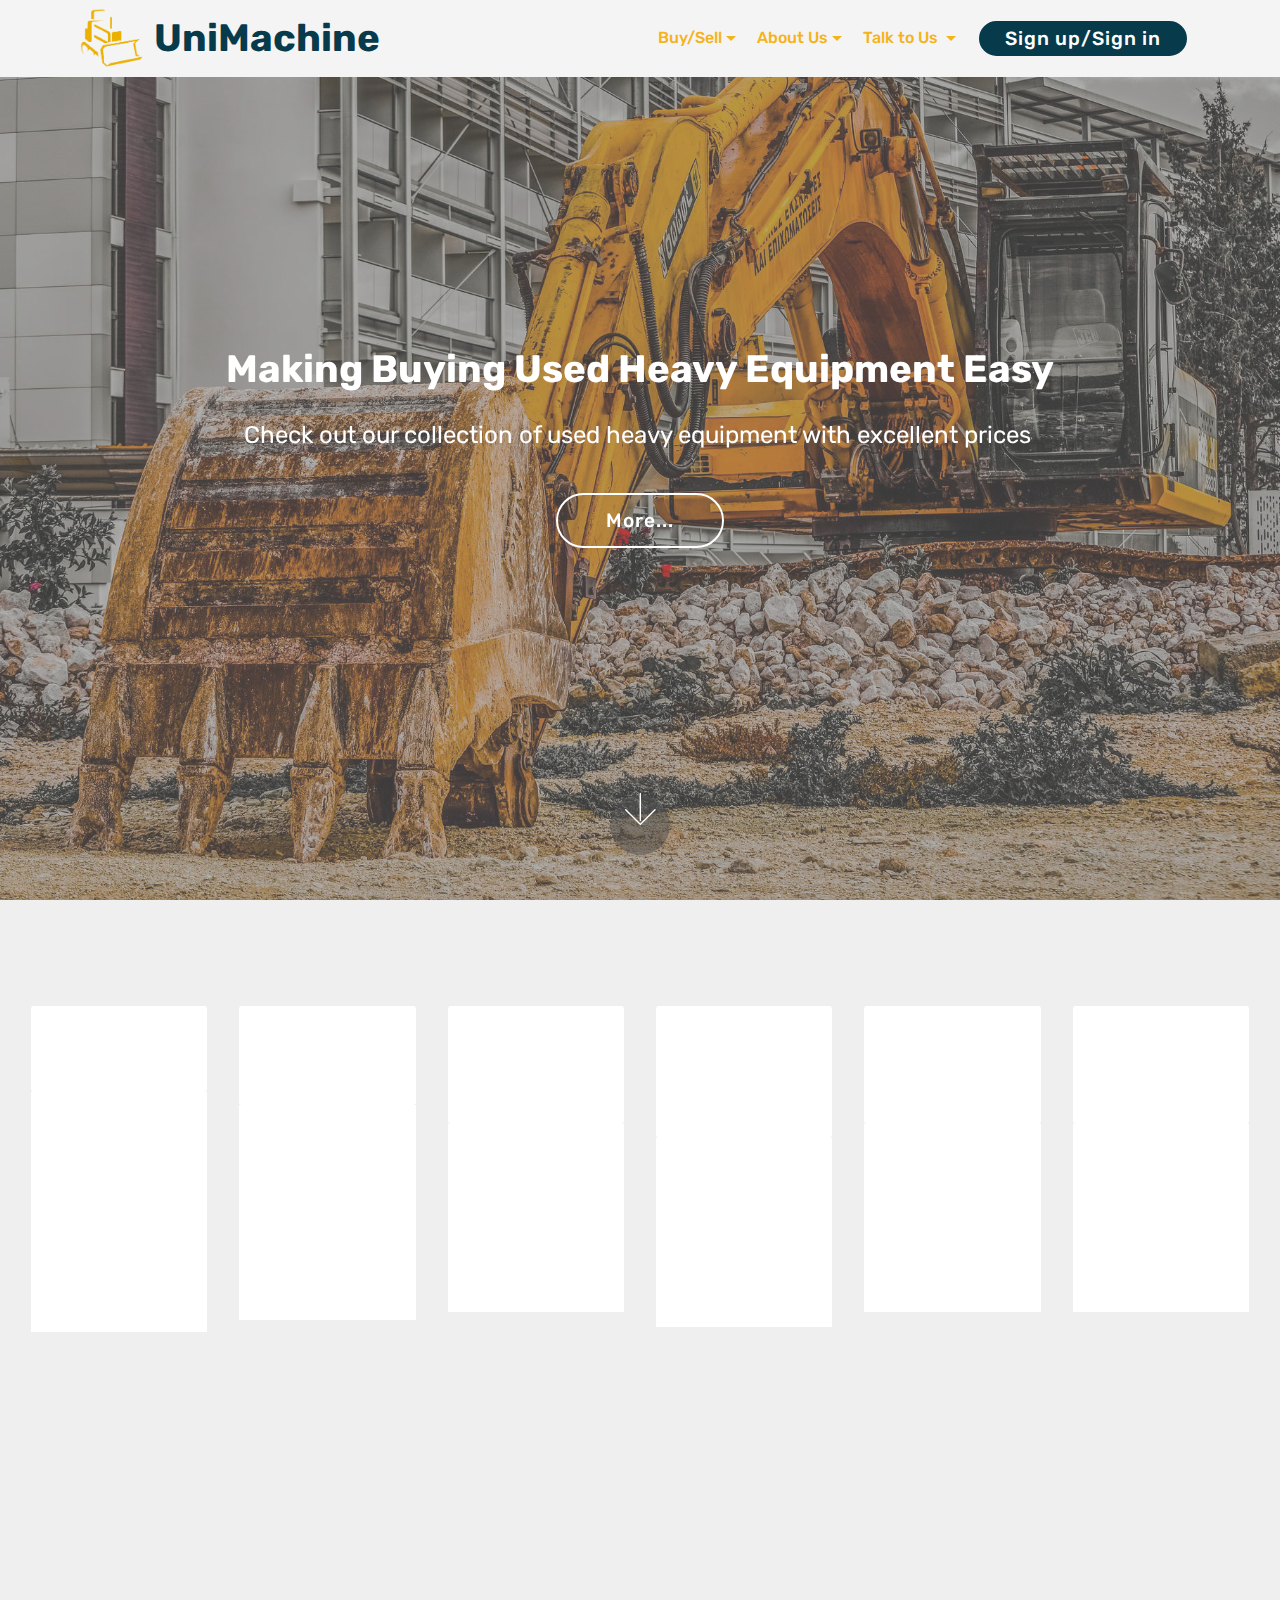
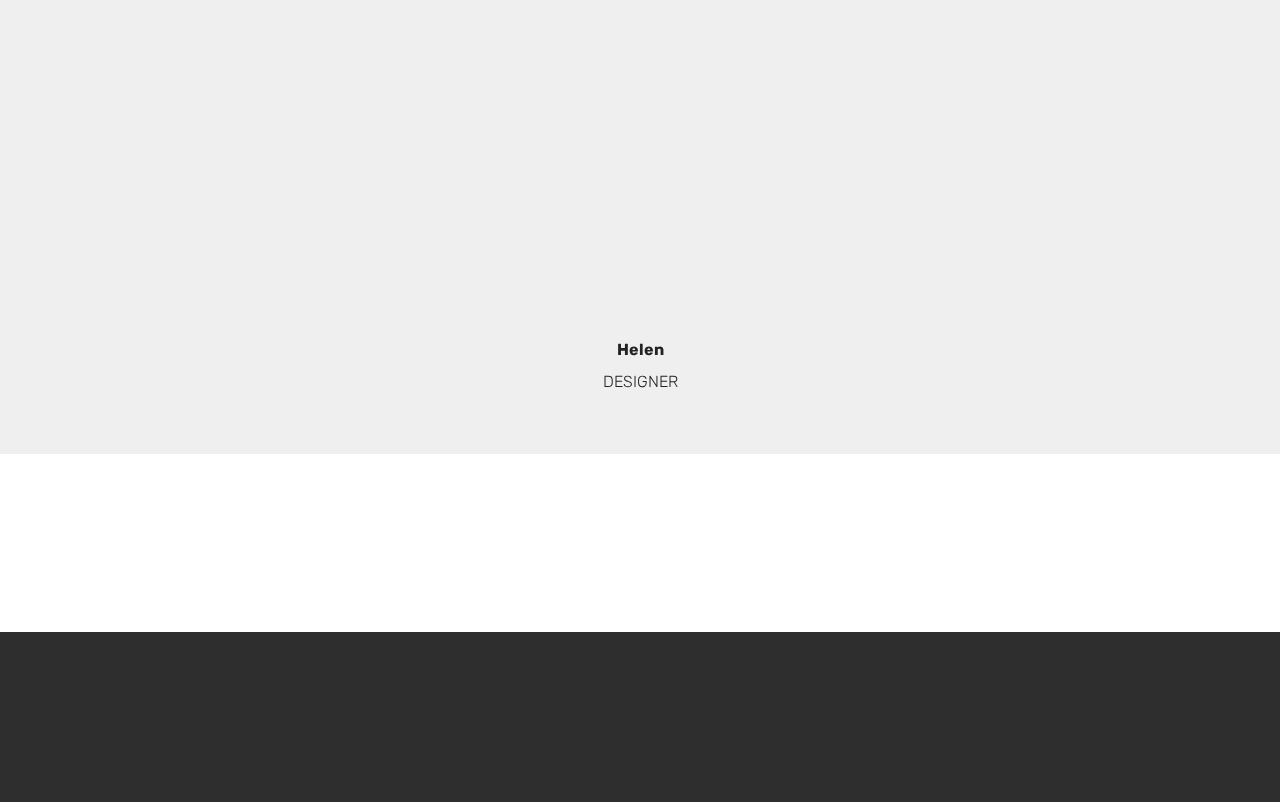
==== commit 95d38655: "create github pages" ====
--- a/index.html
+++ b/index.html
@@ -24,6 +24,21 @@
   
 </head>
 <body>
+
+<!-- Google Analytics -->
+<!-- Global site tag (gtag.js) - Google Analytics -->
+<script async src="https://www.googletagmanager.com/gtag/js?id=UA-122534434-1"></script>
+<script>
+  window.dataLayer = window.dataLayer || [];
+  function gtag(){dataLayer.push(arguments);}
+  gtag('js', new Date());
+
+  gtag('config', 'UA-122534434-1');
+</script>
+
+<!-- /Google Analytics -->
+
+
   <section class="menu cid-qTkzRZLJNu" once="menu" id="menu1-0">
 
     
@@ -62,7 +77,7 @@
     </nav>
 </section>
 
-<section class="engine"><a href="https://mobiri.se/x">css templates</a></section><section class="cid-qTkA127IK8 mbr-fullscreen mbr-parallax-background" id="header2-1">
+<section class="engine"><a href="https://mobiri.se/n">free simple site templates</a></section><section class="cid-qTkA127IK8 mbr-fullscreen mbr-parallax-background" id="header2-1">
 
     
 
@@ -71,9 +86,9 @@
     <div class="container align-center">
         <div class="row justify-content-md-center">
             <div class="mbr-white col-md-10">
-                <h1 class="mbr-section-title mbr-bold pb-3 mbr-fonts-style display-1">We Make Buying Used Heavy Equipment Easy&nbsp;</h1>
-                
-                <p class="mbr-text pb-3 mbr-fonts-style display-5">Check our large collection of used heavy equipment with excellent prices&nbsp;</p>
+                <h1 class="mbr-section-title mbr-bold pb-3 mbr-fonts-style display-1">&nbsp;Making Buying Used Heavy Equipment Easy&nbsp;</h1>
+                
+                <p class="mbr-text pb-3 mbr-fonts-style display-5">Check out our collection of used heavy equipment with excellent prices&nbsp;</p>
                 <div class="mbr-section-btn"><a class="btn btn-md btn-white-outline display-4" href="https://mobirise.com">More...</a></div>
             </div>
         </div>
@@ -260,7 +275,7 @@
                 <div data-form-alert="" hidden="">
                         Thanks for filling out the form!
                 </div>
-                <form class="mbr-form" action="https://mobirise.com/" method="post" data-form-title="Mobirise Form"><input type="hidden" name="email" data-form-email="true" value="bMltdrRscBg7k90aW/pzWdGuJicigQBr4a2WBU2+OddqiFnOlDU8u+/eNgUC3kpUTLtffwlShigYWewGpVYT0drCLUEWkgw9RCibtrOVEN/FEnPAwbjwCSkOIQhYBIvx" data-form-field="Email">
+                <form class="mbr-form" action="https://mobirise.com/" method="post" data-form-title="Mobirise Form"><input type="hidden" name="email" data-form-email="true" value="BoWnHljux4t9TNRwsHouh4h074HNYo0AMOrBgAhYCvehU4NszSXXWuk/HbCWd0IPJsDZjrx+q2BBI9UBbNEPkCxw4Ep3VdsReODi0xObjn1+Pdb9ZOBSAq4TysOXCXqw" data-form-field="Email">
                     <div class="mbr-subscribe input-group">
                         <input class="form-control" type="email" name="email" placeholder="Email" data-form-field="Email" required="" id="email-form3-a">
                         <span class="input-group-btn"><button href="" type="submit" class="btn  btn-warning display-5">SUBSCRIBE TO RECEIVE OUR NEW</button></span>
--- a/assets/mobirise/css/mbr-additional.css
+++ b/assets/mobirise/css/mbr-additional.css
@@ -3169,3 +3169,563 @@
 .cid-qY9sd3La14 .media-container-row .row-copirayt p {
   width: 100%;
 }
+.cid-qYvZKrBh5i .navbar {
+  padding: .5rem 0;
+  background: #f4f4f4;
+  transition: none;
+  min-height: 77px;
+}
+.cid-qYvZKrBh5i .navbar-dropdown.bg-color.transparent.opened {
+  background: #f4f4f4;
+}
+.cid-qYvZKrBh5i a {
+  font-style: normal;
+}
+.cid-qYvZKrBh5i .nav-item span {
+  padding-right: 0.4em;
+  line-height: 0.5em;
+  vertical-align: text-bottom;
+  position: relative;
+  text-decoration: none;
+}
+.cid-qYvZKrBh5i .nav-item a {
+  display: flex;
+  align-items: center;
+  justify-content: center;
+  padding: 0.7rem 0 !important;
+  margin: 0rem .65rem !important;
+}
+.cid-qYvZKrBh5i .nav-item:focus,
+.cid-qYvZKrBh5i .nav-link:focus {
+  outline: none;
+}
+.cid-qYvZKrBh5i .btn {
+  padding: 0.4rem 1.5rem;
+  display: inline-flex;
+  align-items: center;
+}
+.cid-qYvZKrBh5i .btn .mbr-iconfont {
+  font-size: 1.6rem;
+}
+.cid-qYvZKrBh5i .menu-logo {
+  margin-right: auto;
+}
+.cid-qYvZKrBh5i .menu-logo .navbar-brand {
+  display: flex;
+  margin-left: 5rem;
+  padding: 0;
+  transition: padding .2s;
+  min-height: 3.8rem;
+  align-items: center;
+}
+.cid-qYvZKrBh5i .menu-logo .navbar-brand .navbar-caption-wrap {
+  display: -webkit-flex;
+  -webkit-align-items: center;
+  align-items: center;
+  word-break: break-word;
+  min-width: 7rem;
+  margin: .3rem 0;
+}
+.cid-qYvZKrBh5i .menu-logo .navbar-brand .navbar-caption-wrap .navbar-caption {
+  line-height: 1.2rem !important;
+  padding-right: 2rem;
+}
+.cid-qYvZKrBh5i .menu-logo .navbar-brand .navbar-logo {
+  font-size: 4rem;
+  transition: font-size 0.25s;
+}
+.cid-qYvZKrBh5i .menu-logo .navbar-brand .navbar-logo img {
+  display: flex;
+}
+.cid-qYvZKrBh5i .menu-logo .navbar-brand .navbar-logo .mbr-iconfont {
+  transition: font-size 0.25s;
+}
+.cid-qYvZKrBh5i .navbar-toggleable-sm .navbar-collapse {
+  justify-content: flex-end;
+  -webkit-justify-content: flex-end;
+  padding-right: 5rem;
+  width: auto;
+}
+.cid-qYvZKrBh5i .navbar-toggleable-sm .navbar-collapse .navbar-nav {
+  flex-wrap: wrap;
+  -webkit-flex-wrap: wrap;
+  padding-left: 0;
+}
+.cid-qYvZKrBh5i .navbar-toggleable-sm .navbar-collapse .navbar-nav .nav-item {
+  -webkit-align-self: center;
+  align-self: center;
+}
+.cid-qYvZKrBh5i .navbar-toggleable-sm .navbar-collapse .navbar-buttons {
+  padding-left: 0;
+  padding-bottom: 0;
+}
+.cid-qYvZKrBh5i .dropdown .dropdown-menu {
+  background: #f4f4f4;
+  display: none;
+  position: absolute;
+  min-width: 5rem;
+  padding-top: 1.4rem;
+  padding-bottom: 1.4rem;
+  text-align: left;
+}
+.cid-qYvZKrBh5i .dropdown .dropdown-menu .dropdown-item {
+  width: auto;
+  padding: 0.235em 1.5385em 0.235em 1.5385em !important;
+}
+.cid-qYvZKrBh5i .dropdown .dropdown-menu .dropdown-item::after {
+  right: 0.5rem;
+}
+.cid-qYvZKrBh5i .dropdown .dropdown-menu .dropdown-submenu {
+  margin: 0;
+}
+.cid-qYvZKrBh5i .dropdown.open > .dropdown-menu {
+  display: block;
+}
+.cid-qYvZKrBh5i .navbar-toggleable-sm.opened:after {
+  position: absolute;
+  width: 100vw;
+  height: 100vh;
+  content: '';
+  background-color: rgba(0, 0, 0, 0.1);
+  left: 0;
+  bottom: 0;
+  transform: translateY(100%);
+  -webkit-transform: translateY(100%);
+  z-index: 1000;
+}
+.cid-qYvZKrBh5i .navbar.navbar-short {
+  min-height: 60px;
+  transition: all .2s;
+}
+.cid-qYvZKrBh5i .navbar.navbar-short .navbar-toggler-right {
+  top: 20px;
+}
+.cid-qYvZKrBh5i .navbar.navbar-short .navbar-logo a {
+  font-size: 2.5rem !important;
+  line-height: 2.5rem;
+  transition: font-size 0.25s;
+}
+.cid-qYvZKrBh5i .navbar.navbar-short .navbar-logo a .mbr-iconfont {
+  font-size: 2.5rem !important;
+}
+.cid-qYvZKrBh5i .navbar.navbar-short .navbar-logo a img {
+  height: 3rem !important;
+}
+.cid-qYvZKrBh5i .navbar.navbar-short .navbar-brand {
+  min-height: 3rem;
+}
+.cid-qYvZKrBh5i button.navbar-toggler {
+  width: 31px;
+  height: 18px;
+  cursor: pointer;
+  transition: all .2s;
+  top: 1.5rem;
+  right: 1rem;
+}
+.cid-qYvZKrBh5i button.navbar-toggler:focus {
+  outline: none;
+}
+.cid-qYvZKrBh5i button.navbar-toggler .hamburger span {
+  position: absolute;
+  right: 0;
+  width: 30px;
+  height: 2px;
+  border-right: 5px;
+  background-color: #f4b31b;
+}
+.cid-qYvZKrBh5i button.navbar-toggler .hamburger span:nth-child(1) {
+  top: 0;
+  transition: all .2s;
+}
+.cid-qYvZKrBh5i button.navbar-toggler .hamburger span:nth-child(2) {
+  top: 8px;
+  transition: all .15s;
+}
+.cid-qYvZKrBh5i button.navbar-toggler .hamburger span:nth-child(3) {
+  top: 8px;
+  transition: all .15s;
+}
+.cid-qYvZKrBh5i button.navbar-toggler .hamburger span:nth-child(4) {
+  top: 16px;
+  transition: all .2s;
+}
+.cid-qYvZKrBh5i nav.opened .hamburger span:nth-child(1) {
+  top: 8px;
+  width: 0;
+  opacity: 0;
+  right: 50%;
+  transition: all .2s;
+}
+.cid-qYvZKrBh5i nav.opened .hamburger span:nth-child(2) {
+  -webkit-transform: rotate(45deg);
+  transform: rotate(45deg);
+  transition: all .25s;
+}
+.cid-qYvZKrBh5i nav.opened .hamburger span:nth-child(3) {
+  -webkit-transform: rotate(-45deg);
+  transform: rotate(-45deg);
+  transition: all .25s;
+}
+.cid-qYvZKrBh5i nav.opened .hamburger span:nth-child(4) {
+  top: 8px;
+  width: 0;
+  opacity: 0;
+  right: 50%;
+  transition: all .2s;
+}
+.cid-qYvZKrBh5i .collapsed.navbar-expand {
+  flex-direction: column;
+}
+.cid-qYvZKrBh5i .collapsed .btn {
+  display: flex;
+}
+.cid-qYvZKrBh5i .collapsed .navbar-collapse {
+  display: none !important;
+  padding-right: 0 !important;
+}
+.cid-qYvZKrBh5i .collapsed .navbar-collapse.collapsing,
+.cid-qYvZKrBh5i .collapsed .navbar-collapse.show {
+  display: block !important;
+}
+.cid-qYvZKrBh5i .collapsed .navbar-collapse.collapsing .navbar-nav,
+.cid-qYvZKrBh5i .collapsed .navbar-collapse.show .navbar-nav {
+  display: block;
+  text-align: center;
+}
+.cid-qYvZKrBh5i .collapsed .navbar-collapse.collapsing .navbar-nav .nav-item,
+.cid-qYvZKrBh5i .collapsed .navbar-collapse.show .navbar-nav .nav-item {
+  clear: both;
+}
+.cid-qYvZKrBh5i .collapsed .navbar-collapse.collapsing .navbar-buttons,
+.cid-qYvZKrBh5i .collapsed .navbar-collapse.show .navbar-buttons {
+  text-align: center;
+}
+.cid-qYvZKrBh5i .collapsed .navbar-collapse.collapsing .navbar-buttons:last-child,
+.cid-qYvZKrBh5i .collapsed .navbar-collapse.show .navbar-buttons:last-child {
+  margin-bottom: 1rem;
+}
+.cid-qYvZKrBh5i .collapsed button.navbar-toggler {
+  display: block;
+}
+.cid-qYvZKrBh5i .collapsed .navbar-brand {
+  margin-left: 1rem !important;
+}
+.cid-qYvZKrBh5i .collapsed .navbar-toggleable-sm {
+  flex-direction: column;
+  -webkit-flex-direction: column;
+}
+.cid-qYvZKrBh5i .collapsed .dropdown .dropdown-menu {
+  width: 100%;
+  text-align: center;
+  position: relative;
+  opacity: 0;
+  display: block;
+  height: 0;
+  visibility: hidden;
+  padding: 0;
+  transition-duration: .5s;
+  transition-property: opacity,padding,height;
+}
+.cid-qYvZKrBh5i .collapsed .dropdown.open > .dropdown-menu {
+  position: relative;
+  opacity: 1;
+  height: auto;
+  padding: 1.4rem 0;
+  visibility: visible;
+}
+.cid-qYvZKrBh5i .collapsed .dropdown .dropdown-submenu {
+  left: 0;
+  text-align: center;
+  width: 100%;
+}
+.cid-qYvZKrBh5i .collapsed .dropdown .dropdown-toggle[data-toggle="dropdown-submenu"]::after {
+  margin-top: 0;
+  position: inherit;
+  right: 0;
+  top: 50%;
+  display: inline-block;
+  width: 0;
+  height: 0;
+  margin-left: .3em;
+  vertical-align: middle;
+  content: "";
+  border-top: .30em solid;
+  border-right: .30em solid transparent;
+  border-left: .30em solid transparent;
+}
+@media (max-width: 991px) {
+  .cid-qYvZKrBh5i .navbar-expand {
+    flex-direction: column;
+  }
+  .cid-qYvZKrBh5i img {
+    height: 3.8rem !important;
+  }
+  .cid-qYvZKrBh5i .btn {
+    display: flex;
+  }
+  .cid-qYvZKrBh5i button.navbar-toggler {
+    display: block;
+  }
+  .cid-qYvZKrBh5i .navbar-brand {
+    margin-left: 1rem !important;
+  }
+  .cid-qYvZKrBh5i .navbar-toggleable-sm {
+    flex-direction: column;
+    -webkit-flex-direction: column;
+  }
+  .cid-qYvZKrBh5i .navbar-collapse {
+    display: none !important;
+    padding-right: 0 !important;
+  }
+  .cid-qYvZKrBh5i .navbar-collapse.collapsing,
+  .cid-qYvZKrBh5i .navbar-collapse.show {
+    display: block !important;
+  }
+  .cid-qYvZKrBh5i .navbar-collapse.collapsing .navbar-nav,
+  .cid-qYvZKrBh5i .navbar-collapse.show .navbar-nav {
+    display: block;
+    text-align: center;
+  }
+  .cid-qYvZKrBh5i .navbar-collapse.collapsing .navbar-nav .nav-item,
+  .cid-qYvZKrBh5i .navbar-collapse.show .navbar-nav .nav-item {
+    clear: both;
+  }
+  .cid-qYvZKrBh5i .navbar-collapse.collapsing .navbar-buttons,
+  .cid-qYvZKrBh5i .navbar-collapse.show .navbar-buttons {
+    text-align: center;
+  }
+  .cid-qYvZKrBh5i .navbar-collapse.collapsing .navbar-buttons:last-child,
+  .cid-qYvZKrBh5i .navbar-collapse.show .navbar-buttons:last-child {
+    margin-bottom: 1rem;
+  }
+  .cid-qYvZKrBh5i .dropdown .dropdown-menu {
+    width: 100%;
+    text-align: center;
+    position: relative;
+    opacity: 0;
+    display: block;
+    height: 0;
+    visibility: hidden;
+    padding: 0;
+    transition-duration: .5s;
+    transition-property: opacity,padding,height;
+  }
+  .cid-qYvZKrBh5i .dropdown.open > .dropdown-menu {
+    position: relative;
+    opacity: 1;
+    height: auto;
+    padding: 1.4rem 0;
+    visibility: visible;
+  }
+  .cid-qYvZKrBh5i .dropdown .dropdown-submenu {
+    left: 0;
+    text-align: center;
+    width: 100%;
+  }
+  .cid-qYvZKrBh5i .dropdown .dropdown-toggle[data-toggle="dropdown-submenu"]::after {
+    margin-top: 0;
+    position: inherit;
+    right: 0;
+    top: 50%;
+    display: inline-block;
+    width: 0;
+    height: 0;
+    margin-left: .3em;
+    vertical-align: middle;
+    content: "";
+    border-top: .30em solid;
+    border-right: .30em solid transparent;
+    border-left: .30em solid transparent;
+  }
+}
+@media (min-width: 767px) {
+  .cid-qYvZKrBh5i .menu-logo {
+    flex-shrink: 0;
+  }
+}
+.cid-qYvZKrBh5i .navbar-collapse {
+  flex-basis: auto;
+}
+.cid-qYvZKrBh5i .nav-link:hover,
+.cid-qYvZKrBh5i .dropdown-item:hover {
+  color: #073b4c !important;
+}
+.cid-qYw07KzftC {
+  padding-top: 60px;
+  padding-bottom: 60px;
+  background-color: #ffffff;
+}
+.cid-qYw07KzftC .mbr-text,
+.cid-qYw07KzftC blockquote {
+  color: #767676;
+}
+.cid-qYw07KzftC B {
+  color: #073b4c;
+}
+.cid-qYvZKsncFo {
+  padding-top: 15px;
+  padding-bottom: 15px;
+  background-color: #efefef;
+}
+.cid-qYvZKsncFo .mbr-section-subtitle {
+  color: #767676;
+}
+.cid-qYvZKsncFo .formoid {
+  margin: auto;
+}
+.cid-qYvZKsncFo .form-control {
+  padding-left: 1.5rem;
+  padding-right: 1.5rem;
+}
+.cid-qYvZKsncFo a.btn {
+  flex: 0 0 auto;
+  -webkit-flex: 0 0 auto;
+}
+.cid-qYvZKsncFo .input-group-btn {
+  align-self: center;
+  -webkit-align-self: center;
+  z-index: 3;
+}
+.cid-qYvZKsncFo .input-group-btn .btn {
+  padding-top: 1rem;
+  padding-bottom: 1rem;
+  border-top-right-radius: 3px;
+  border-bottom-right-radius: 3px;
+}
+.cid-qYvZKsncFo a:not([href]):not([tabindex]) {
+  color: #fff;
+}
+.cid-qYvZKsncFo a.btn-white:not([href]):not([tabindex]) {
+  color: #333;
+}
+.cid-qYvZKsncFo .mbr-subscribe .input-group-btn {
+  display: inline-block;
+}
+.cid-qYvZKsncFo .mbr-subscribe .input-group-btn button,
+.cid-qYvZKsncFo .mbr-subscribe .input-group-btn a {
+  margin-top: 0 !important;
+  margin-bottom: 0 !important;
+}
+@media (max-width: 350px) {
+  .cid-qYvZKsncFo .mbr-subscribe {
+    flex-direction: column;
+    -webkit-flex-direction: column;
+  }
+  .cid-qYvZKsncFo input[type="email"] {
+    width: 100%;
+    margin-bottom: 2px;
+  }
+  .cid-qYvZKsncFo .input-group-btn {
+    width: 100%;
+  }
+  .cid-qYvZKsncFo .input-group-btn .btn {
+    border-radius: 3px;
+  }
+}
+@media (max-width: 768px) {
+  .cid-qYvZKsncFo .input-group-btn a.btn {
+    width: 100%;
+  }
+  .cid-qYvZKsncFo .input-group-btn {
+    width: calc(92%);
+  }
+  .cid-qYvZKsncFo .input-group-btn button[type="submit"] {
+    width: 100%;
+  }
+  .cid-qYvZKsncFo .input-group {
+    display: flex;
+    flex-direction: column;
+    flex-wrap: wrap;
+    margin: auto;
+    max-width: 300px;
+  }
+  .cid-qYvZKsncFo .input-group input[type="email"] {
+    width: 100%;
+    margin-bottom: 3px;
+  }
+  .cid-qYvZKsncFo .input-group span {
+    display: inline;
+    padding-left: 0;
+    padding-right: 0;
+  }
+  .cid-qYvZKsncFo .input-group-btn button,
+  .cid-qYvZKsncFo .input-group-btn a {
+    margin-left: 0 !important;
+    margin-right: 0 !important;
+  }
+}
+@media (min-width: 769px) {
+  .cid-qYvZKsncFo .mbr-subscribe > * {
+    margin: 0 0.5rem;
+  }
+}
+.cid-qYvZKsSUnw {
+  padding-top: 30px;
+  padding-bottom: 30px;
+  background-color: #2e2e2e;
+}
+.cid-qYvZKsSUnw .row-links {
+  width: 100%;
+  justify-content: center;
+}
+.cid-qYvZKsSUnw .social-row {
+  width: 100%;
+  justify-content: center;
+}
+.cid-qYvZKsSUnw .media-container-row {
+  flex-direction: column;
+  justify-content: center;
+  align-items: center;
+}
+.cid-qYvZKsSUnw .media-container-row .foot-menu {
+  list-style: none;
+  display: flex;
+  justify-content: center;
+  flex-wrap: wrap;
+  padding: 0;
+  margin-bottom: 0;
+}
+.cid-qYvZKsSUnw .media-container-row .foot-menu li {
+  padding: 0 1rem 1rem 1rem;
+}
+.cid-qYvZKsSUnw .media-container-row .foot-menu li p {
+  margin: 0;
+}
+.cid-qYvZKsSUnw .media-container-row .social-list {
+  padding-left: 0;
+  margin-bottom: 0;
+  list-style: none;
+  display: flex;
+  flex-wrap: wrap;
+  justify-content: flex-end;
+  -webkit-justify-content: flex-end;
+}
+.cid-qYvZKsSUnw .media-container-row .social-list .mbr-iconfont-social {
+  font-size: 1.5rem;
+  color: #ffffff;
+}
+.cid-qYvZKsSUnw .media-container-row .social-list .soc-item {
+  margin: 0 .5rem;
+}
+.cid-qYvZKsSUnw .media-container-row .social-list a {
+  margin: 0;
+  opacity: .5;
+  -webkit-transition: .2s linear;
+  transition: .2s linear;
+}
+.cid-qYvZKsSUnw .media-container-row .social-list a:hover {
+  opacity: 1;
+}
+@media (max-width: 767px) {
+  .cid-qYvZKsSUnw .media-container-row .social-list {
+    justify-content: center;
+    -webkit-justify-content: center;
+  }
+}
+.cid-qYvZKsSUnw .media-container-row .row-copirayt {
+  word-break: break-word;
+  width: 100%;
+}
+.cid-qYvZKsSUnw .media-container-row .row-copirayt p {
+  width: 100%;
+}
